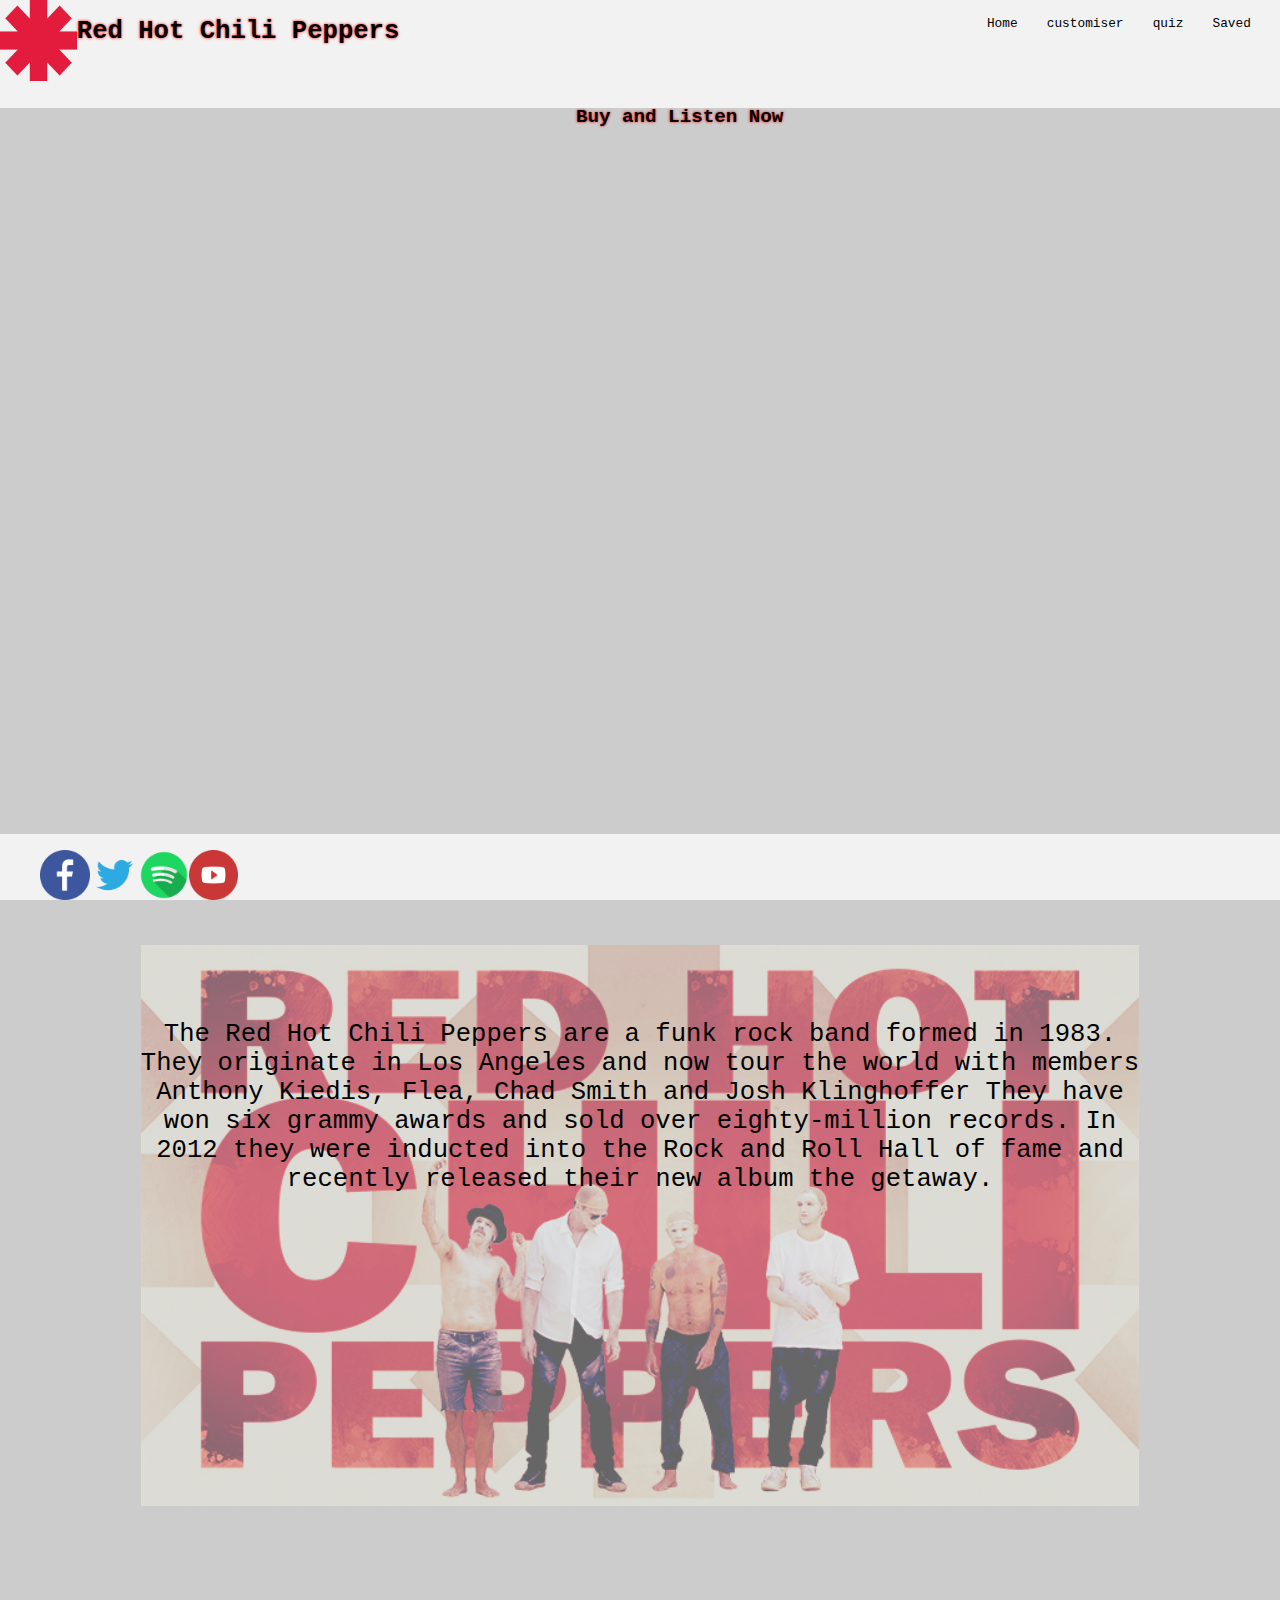
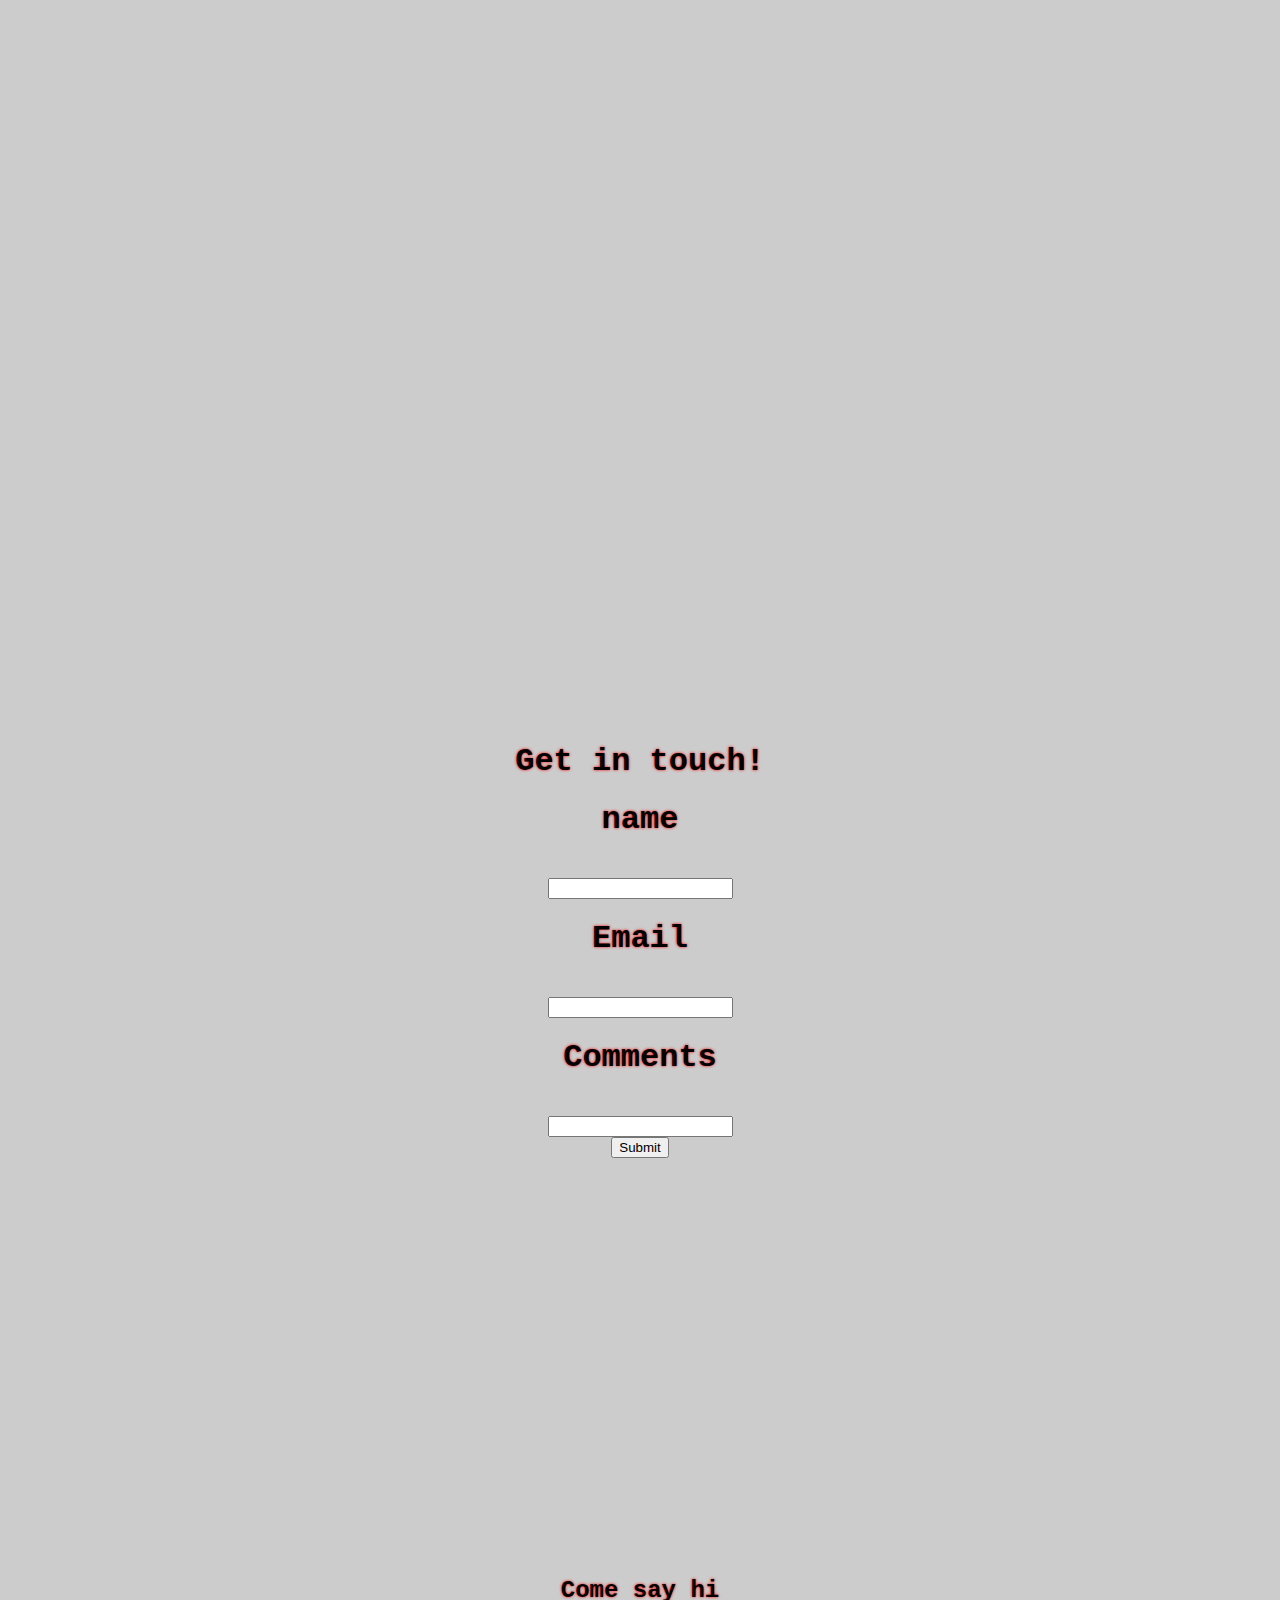
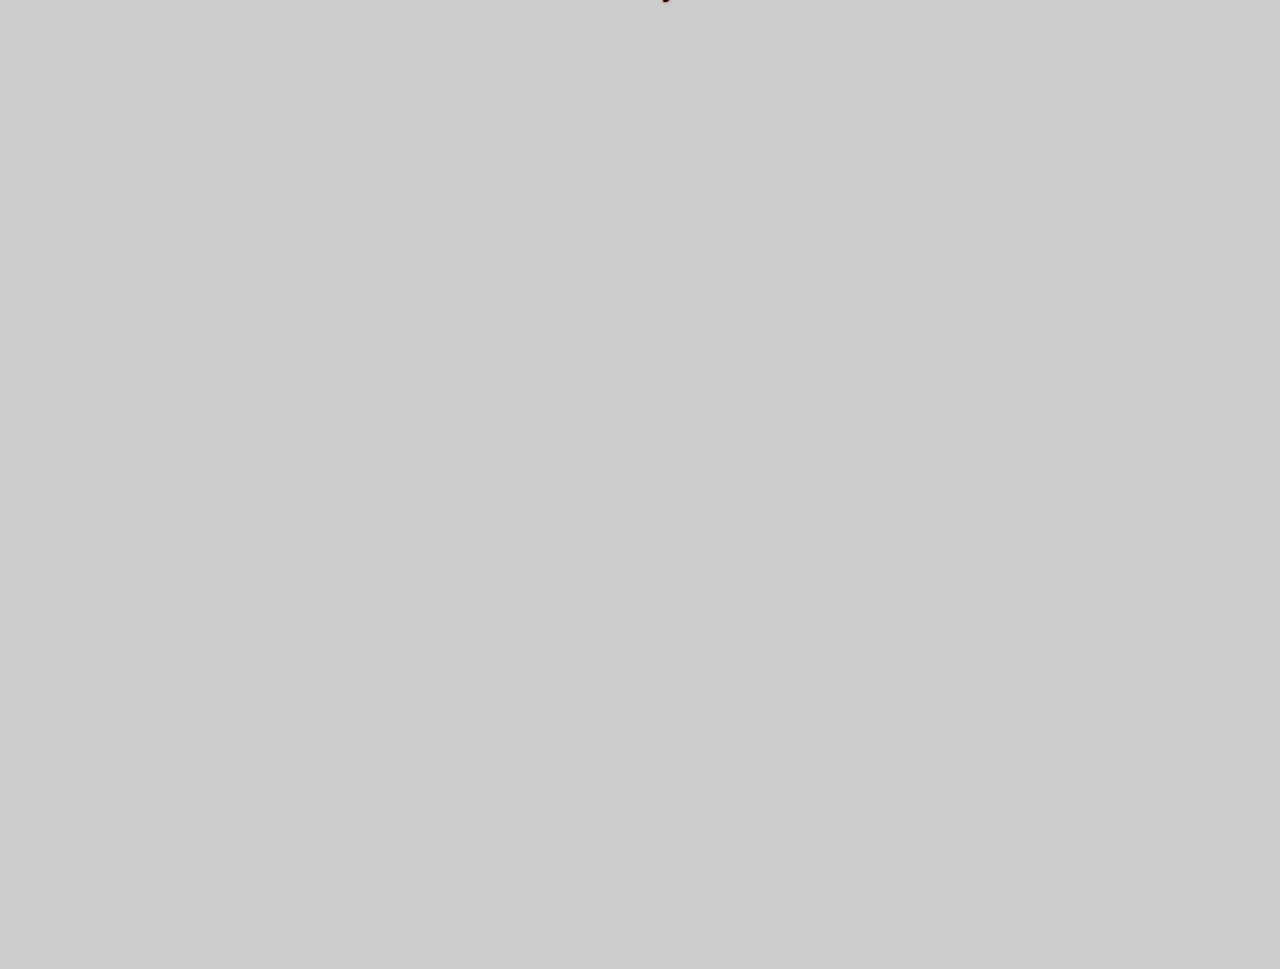
==== index.html @ f1142841 "upload 28" ====
<!doctype html>
<head>
<link rel="stylesheet" href="stylesheet/stylesheet.css">
<meta name="viewport" content="width=device-width, initial-scale=1.0">
<title>Red Hot Chili Peppers</title>
</head>

<body>

<section id = "header">
		<div class = "title">

			<img src = "Assets/RHCP.png" alt = "Image" >
			<h1> <a href = "index.html"> Red Hot Chili Peppers</a></h1>
			
		</div>

		<div class = "nav">
			<ul>
				<li><a href = "savedguitars.html">Saved</a></li>
				<li><a href = "quiz.html">quiz</a></li>
				<li><a href = "customiser.html">customiser</a></li> 			<!-- List linking to different parts of the website-->
				<li><a href = "index.html">Home</a></li>
				  
				
				
			</ul>
		</div>
</section>




<div id = "home">
	<iframe  height="700"
	src="https://www.youtube.com/embed/mmavgM4hYA4?autoplay=0">								
	</iframe>
																				<!--Video plays upon loading the website --> 	
	<a href = "https://www.amazon.co.uk/Getaway-Red-Hot-Chili-Peppers/dp/B01F5MHOJW/ref=sr_1_1?ie=UTF8&qid=1514981990&sr=8-1&keywords=the+getaway+red+hot+chili+peppers"> <img src = "Assets/thegetaway.jpg" alt = "Image"></a> <!--banner with a link to purchase the new album-->
	<h2> Buy and Listen Now </h2>
	

	
</div>





<div class = "container">

	<div class = "content">
		<img src = "Assets/F53FA3D4-BA93-9807-26A16F7D64A8F1E8.jpg" alt = "Image">
		
			<p>The Red Hot Chili Peppers are a funk rock band formed in 1983. 
				They originate in Los Angeles and now tour the world with 						<!--About section for the band -->
				members Anthony Kiedis, Flea, Chad Smith and Josh Klinghoffer 
				They have won six grammy awards and sold over eighty-million records. 
				In 2012 they were inducted into the Rock and Roll Hall of fame and recently
				released their new album the getaway.


			</p>
			
		

	</div>
</div>




<div class = "videos">
	<div class = "right" >
		<iframe  height="400"
		src="https://www.youtube.com/embed/CnCmM0STdCY">				
		</iframe>
		<iframe  height="400"
		src="https://www.youtube.com/embed/qRlgx3RFapo">
		</iframe>
																								<!--multiple videos for the user to view to get an idea of who the band is-->
	</div>

	
	<iframe  height="400"
	src="https://www.youtube.com/embed/uDn7jfzvcv4">
	</iframe>

	<div id = "rightone">
		<iframe  height="400"
		src="https://www.youtube.com/embed/kWjoP3fiRiY">
		</iframe>

	</div>

	<iframe  height="400"
	src="https://www.youtube.com/embed/91Tyk_5Zlxw">
	</iframe>
</div>
	


<div id = "contact">
	<h1> Get in touch!</h1>

	<div id = "form">
		<form>
			<h1> name </h1><br>
			<input type = "text" name ="First Name"><br>			<!--Area for the user to write comments-->
			<h1> Email </h1><br>
			<input type = "text" name ="Email"><br>
			<h1> Comments </h1><br>
			<input type = "text" name ="Comments" style = "width:200%  height:200%"> <br>
			<input type = "submit" value = "Submit">
		</form>

	</div>


	<div id = "map">												<!--map for the user to visit location of the band-->
		<h2>Come say hi</h2> 
		<iframe id = "actualmap" src="https://www.google.com/maps/embed?pb=!1m18!1m12!1m3!1d2388.3207824076676!2d-0.553938884009414!3d53.230025791118415!2m3!1f0!2f0!3f0!3m2!1i1024!2i768!4f13.1!3m3!1m2!1s0x48785b278112d37d%3A0xb9694f2738806c7f!2sUniversity+of+Lincoln+-+Lincoln+Courts+Student+Accommodation!5e0!3m2!1sen!2suk!4v1513180009614" width="600" height="450"  style="border:0" allowfullscreen ></iframe>
	</div>







</div>





<section id = "footer">
	<ul>
		<li> <a href = "https://www.facebook.com/ChiliPeppers/"> <img src = "Assets/facebook.png" alt = "Image"></a> </li>
		<li> <a href = "https://twitter.com/ChiliPeppers"><img src = "Assets/twitter.png" alt = "Image"></</a></li>
		<li> <a href = "https://open.spotify.com/artist/0L8ExT028jH3ddEcZwqJJ5"><img src = "Assets/spotify.png" alt = "Image"></a></li>  <!--footer with links to the bands social media and other links-->
		<li> <a href = "https://www.youtube.com/user/RHCPtv"> <img src = "Assets/youtube.png" alt = "Image"></a></li>
	</ul>
</li>
</section>



























</html>
---- stylesheet/stylesheet.css ----
head{
	margin:0;
}


html, body {

	background:#cccccc;
	font-family: courier;		/*base style for the page*/
	margin:auto;
	height:200%;
	width:100%;
	font-size: 100%;

}

h1
{
	text-shadow: 0 0 3px red;
}

h2
{
	text-shadow: 0 0 3px red;
}

a
{
	color:black;
	text-decoration:none;
}

.container{
	width: 78%;
	margin:0 auto;
	position:relative;
}

.container img
{
	width:100%;
}

.content img{
	padding-top: 8%;
	position:center;
	opacity: 0.5;
}

.content p {
	
    text-align: center;
    font-size:2vw;
    top:20%;
	position:absolute;
	left:0%;
	right:0%;

    



}


.videos iframe
{
	width:50%;
}












#footer{
	background:#f2f2f2;
	width:100%;
	position:fixed;
	bottom:0px;

	
}


#footer img {
	bottom:0;
	float:left;
	width:4%;


}

#footer li
{
	display:inline;
	list-style: none;
}




#header
{
	background:#f2f2f2;
	position:fixed;
	z-index: 1;
	width:100%;
	top:0px;
	left:0px;
	height:9%;

}

.title
{
	float:left;
	margin:0;
	font-size:1vw;
	}

.nav{
	float:right;
	width:60%;
}

.nav li
{
	display:inline;
	margin-right: 4%;
	float:right;
	font-size:2vw;

}

.title h1{
	float:left;
}
.title img{
	float:left;
	width:6vw;
	height:9vh;
}

#home iframe{
	width:100%;
	padding-top:12.5%;
	border:0;
}

#home img{
	position:absolute;
	top:9%;
	width:100%;
}

#home h2{
	top:10%;
	left:45%;
	position:absolute;
	font-size:1.5vw;
}





.videos iframe{
	border:0;
}

.videos .right iframe{
	float:right;
	border:0;
	margin:0;
	padding:0;
	width:25%;
}

.videos #rightone iframe{
	float:right;
	border:0;
	margin:0;
	padding:0;
	width:50%;
}

#contact h1{
	text-align: center;
}

#actualmap
{
	
}

#map{
	
	padding-bottom:12%;
	text-align:center;
	
}

#map h2{
	text-align:center;
}

form{
	text-align: center;
	}


@media screen and (max-width: 1470px)
{												/*the map is resized and repositioned for smaller devices*/
	#map
	{
		padding-top:400px;
		padding-bottom:50%

	}
	#actualmap
	{
		
		width:450px;
		 height:300px;

	}



}

@media screen and (max-width: 750px)			
{												/*the map is resized and repositioned for smaller devices. Footer icons are also enlarged for smaller devices*/
	#map
	{
		padding-bottom:90%
	}
	#actualmap
	{
		
		width:280px;
		 height:180px;

	}
	#footer img
	{
		width:16%;
	}



}

@media screen and  (min-width: 1000px)			
{												/*header is resized and repositioned for larger devices*/
	
	.nav li
	{
		display:inline;
		margin-right: 4%;
		float:right;
		font-size:1vw;


	}

	#header
	{
		height:12%;
	}

	#home img{
	position:absolute;
	top:12%;
}
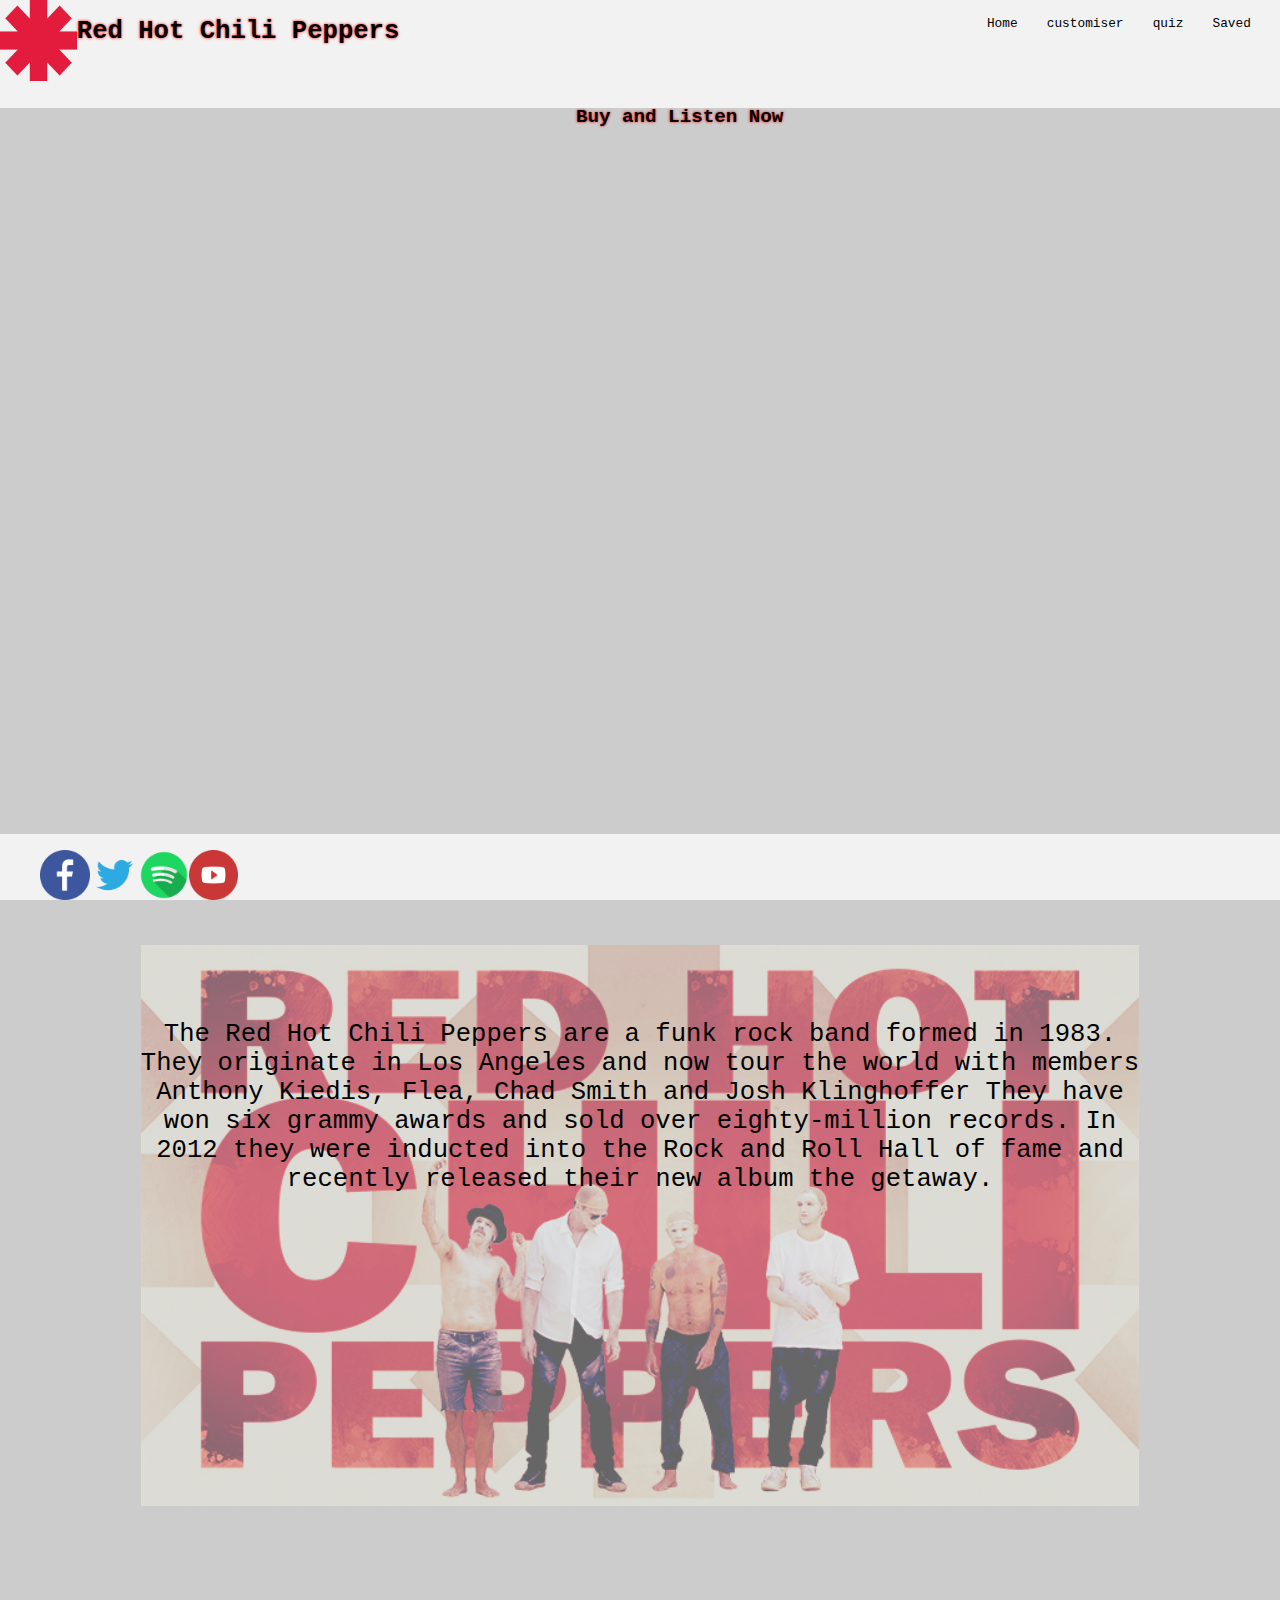
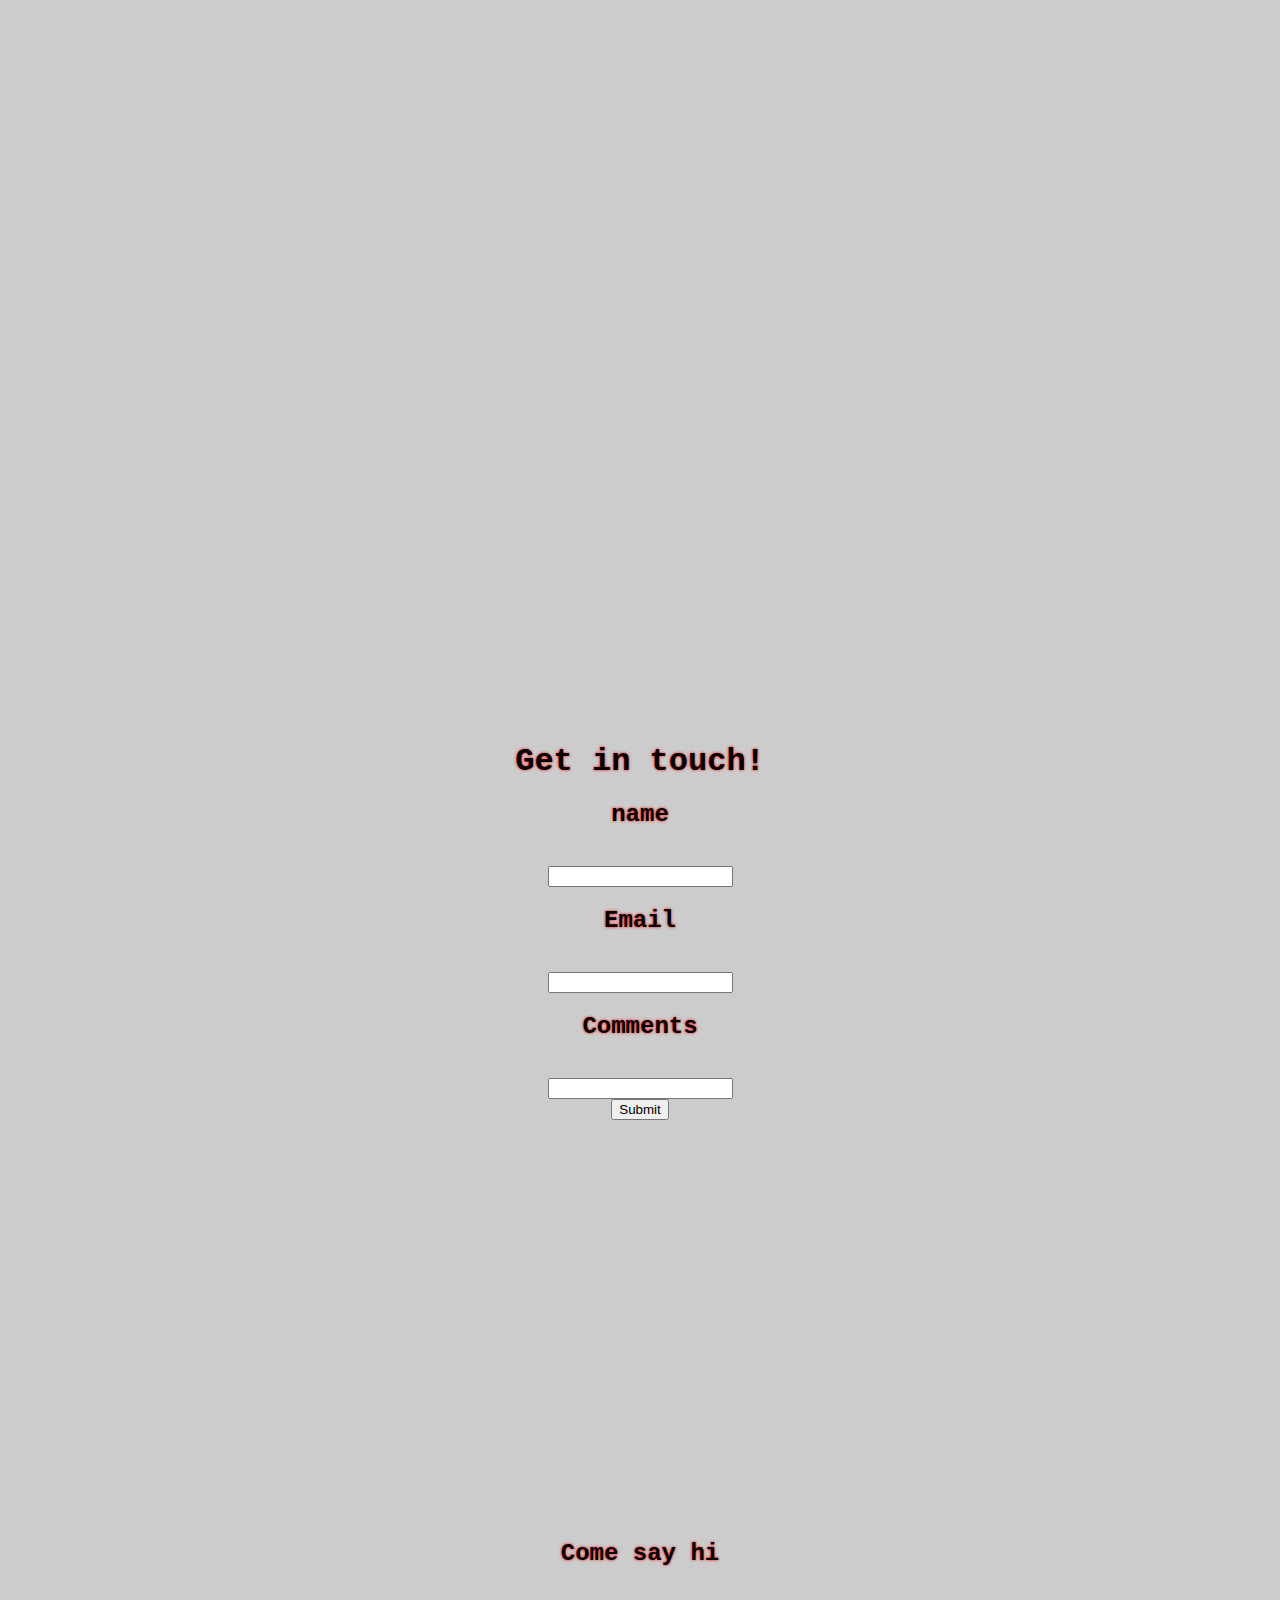
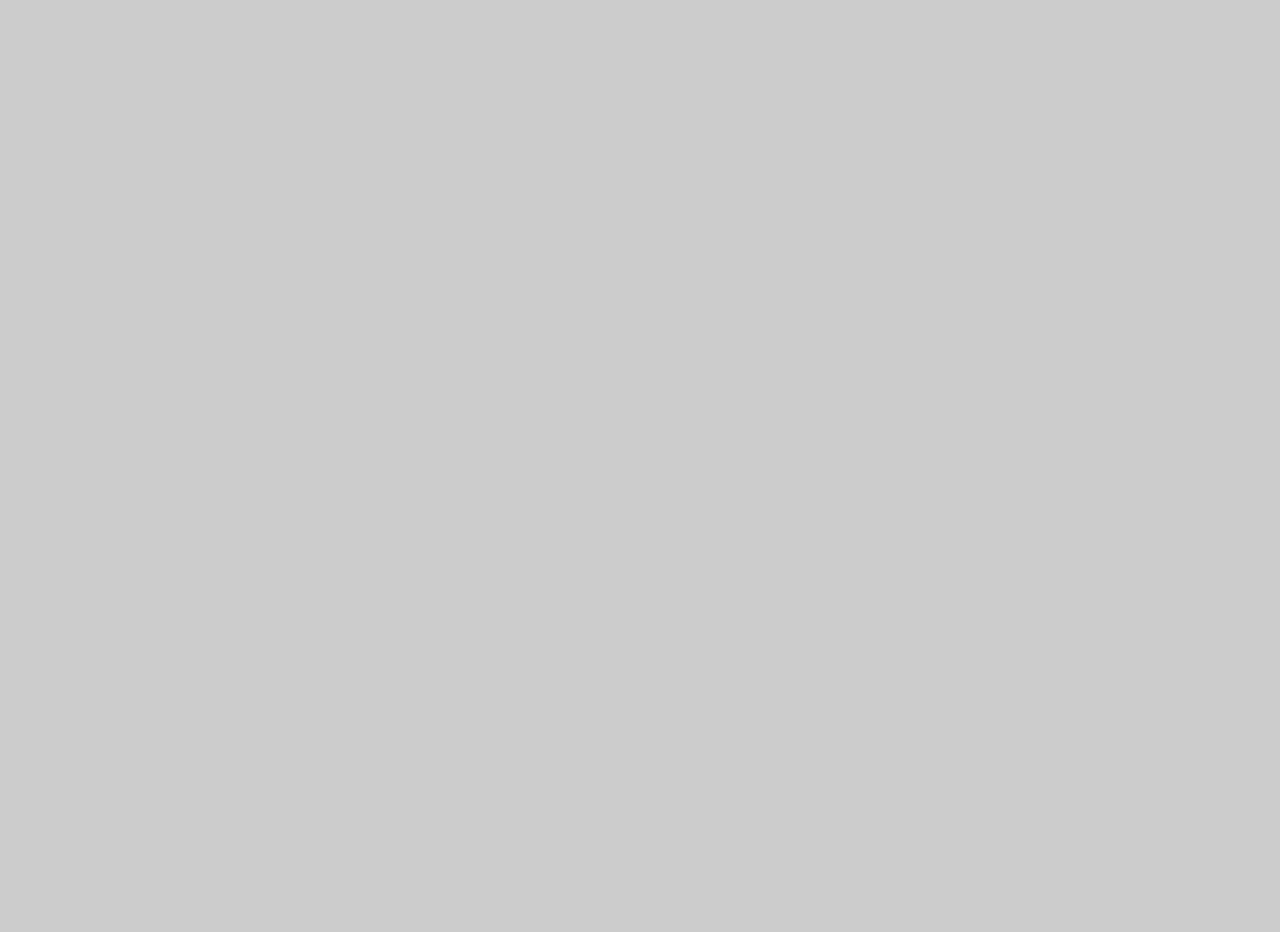
==== commit 1e56f698: "upload 30" ====
--- a/index.html
+++ b/index.html
@@ -105,11 +105,11 @@
 
 	<div id = "form">
 		<form>
-			<h1> name </h1><br>
+			<h2> name </h2><br>
 			<input type = "text" name ="First Name"><br>			<!--Area for the user to write comments-->
-			<h1> Email </h1><br>
+			<h2> Email </h2><br>
 			<input type = "text" name ="Email"><br>
-			<h1> Comments </h1><br>
+			<h2> Comments </h2><br>
 			<input type = "text" name ="Comments" style = "width:200%  height:200%"> <br>
 			<input type = "submit" value = "Submit">
 		</form>
@@ -136,12 +136,11 @@
 
 <section id = "footer">
 	<ul>
-		<li> <a href = "https://www.facebook.com/ChiliPeppers/"> <img src = "Assets/facebook.png" alt = "Image"></a> </li>
-		<li> <a href = "https://twitter.com/ChiliPeppers"><img src = "Assets/twitter.png" alt = "Image"></</a></li>
-		<li> <a href = "https://open.spotify.com/artist/0L8ExT028jH3ddEcZwqJJ5"><img src = "Assets/spotify.png" alt = "Image"></a></li>  <!--footer with links to the bands social media and other links-->
-		<li> <a href = "https://www.youtube.com/user/RHCPtv"> <img src = "Assets/youtube.png" alt = "Image"></a></li>
+		<li> <a href = "https://www.facebook.com/ChiliPeppers/"> <img src = "Assets/facebook.png" alt = "Image"> </a> </li>
+		<li> <a href = "https://twitter.com/ChiliPeppers"><img src = "Assets/twitter.png" alt = "Image"> </a></li>
+		<li> <a href = "https://open.spotify.com/artist/0L8ExT028jH3ddEcZwqJJ5"><img src = "Assets/spotify.png" alt = "Image"> </a></li>  <!--footer with links to the bands social media and other links-->
+		<li> <a href = "https://www.youtube.com/user/RHCPtv"> <img src = "Assets/youtube.png" alt = "Image"> </a></li>
 	</ul>
-</li>
 </section>
 
 
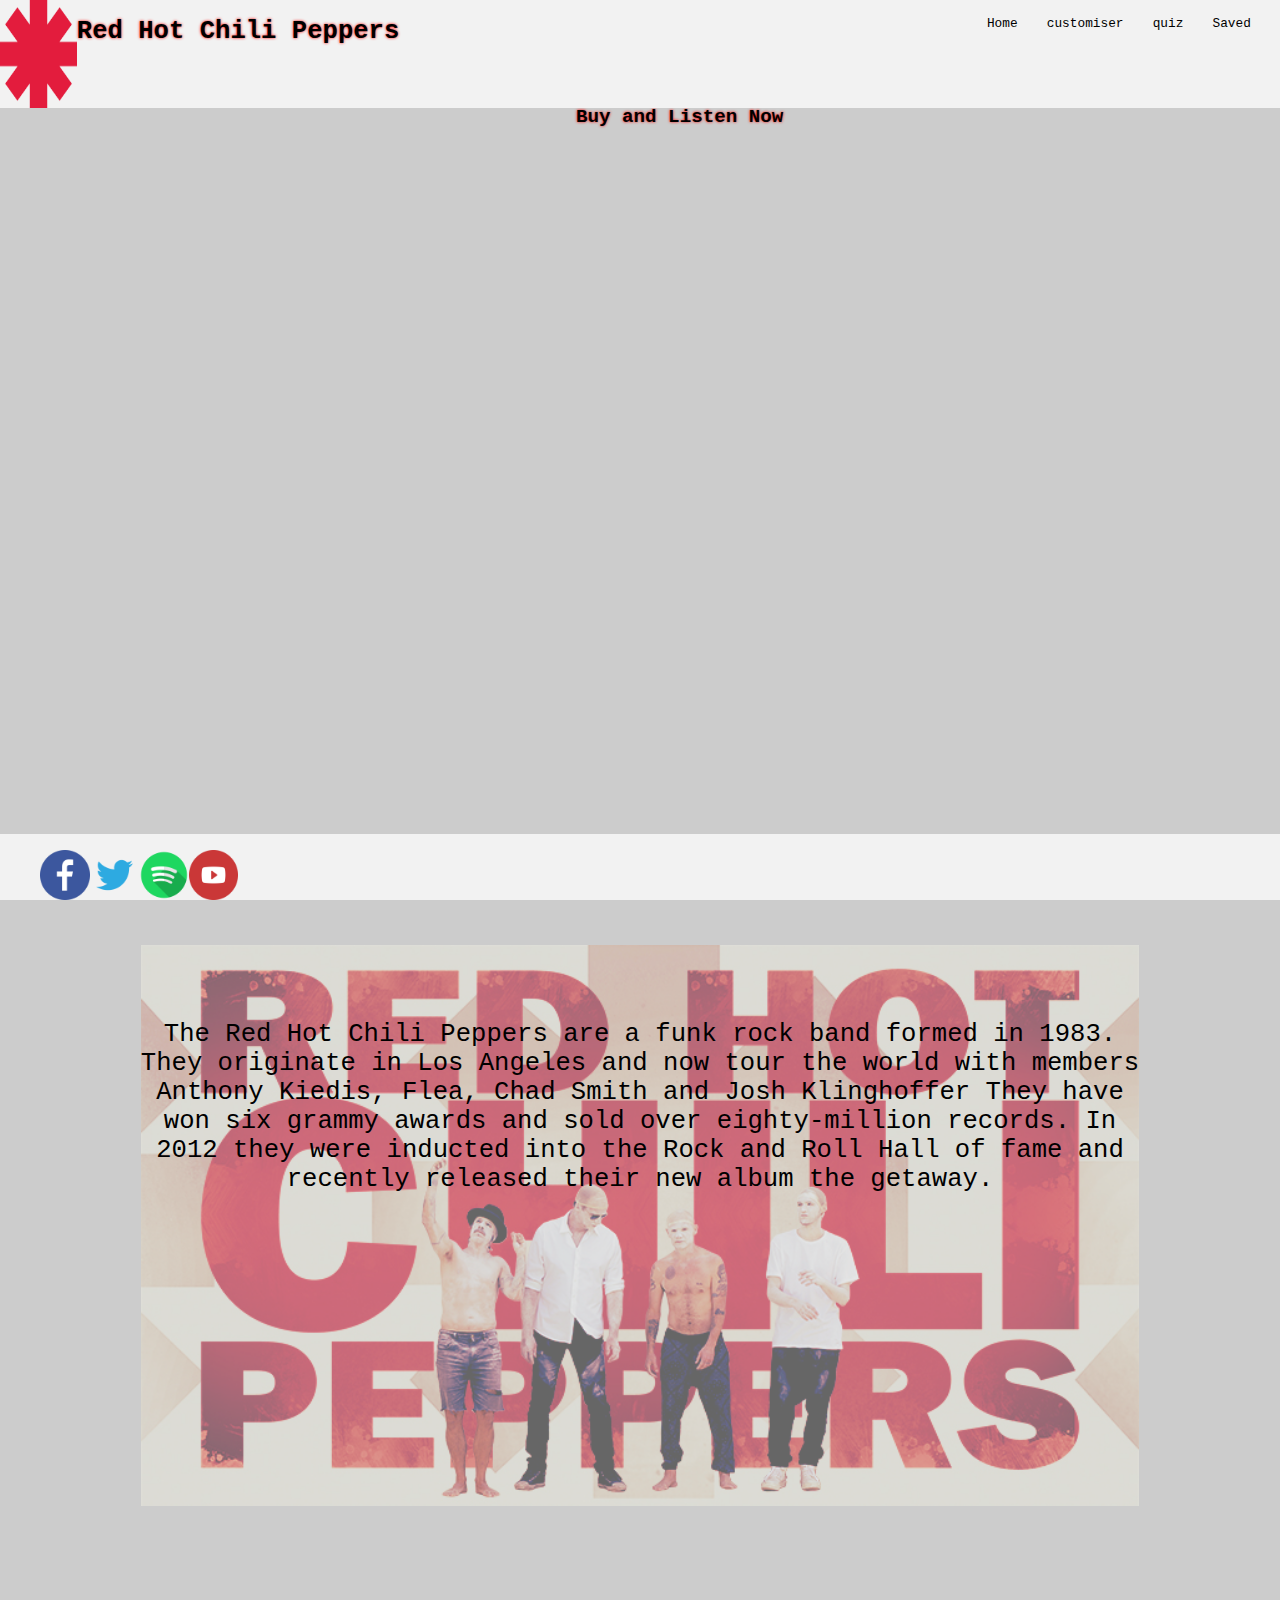
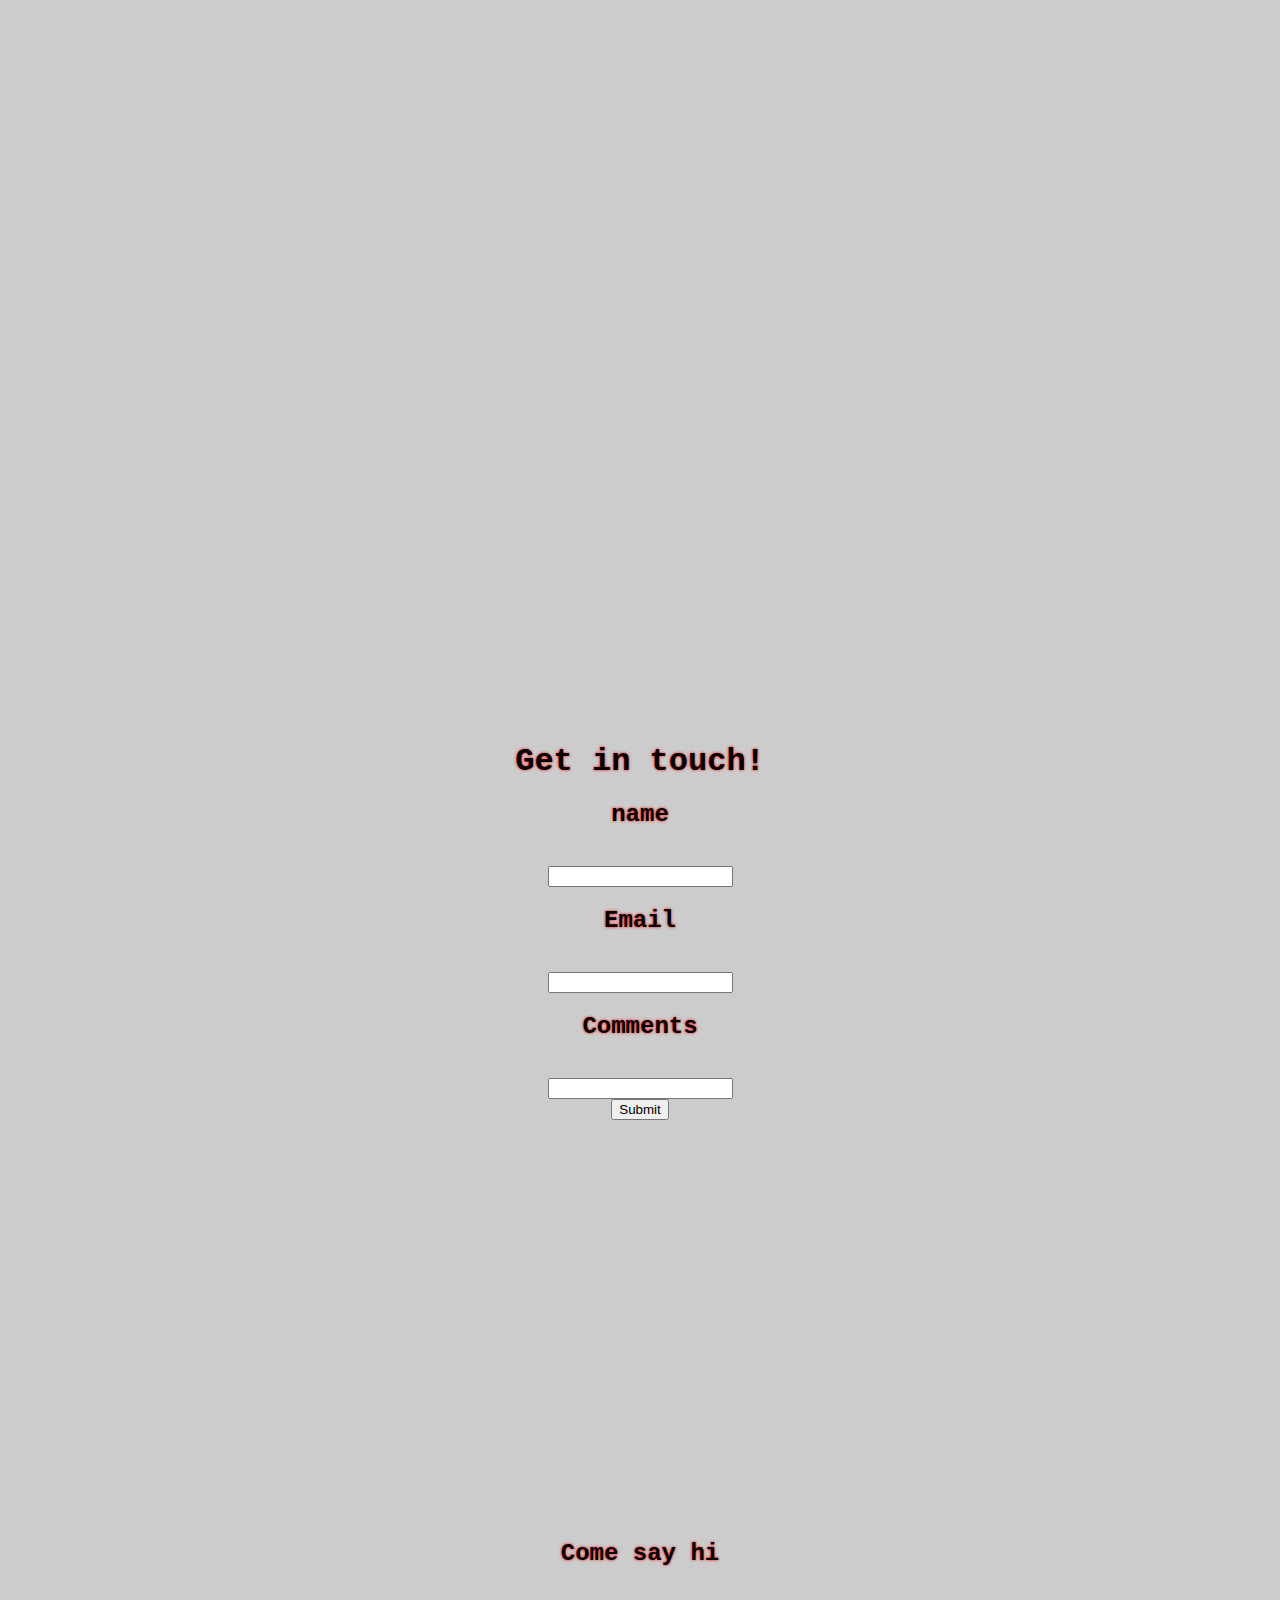
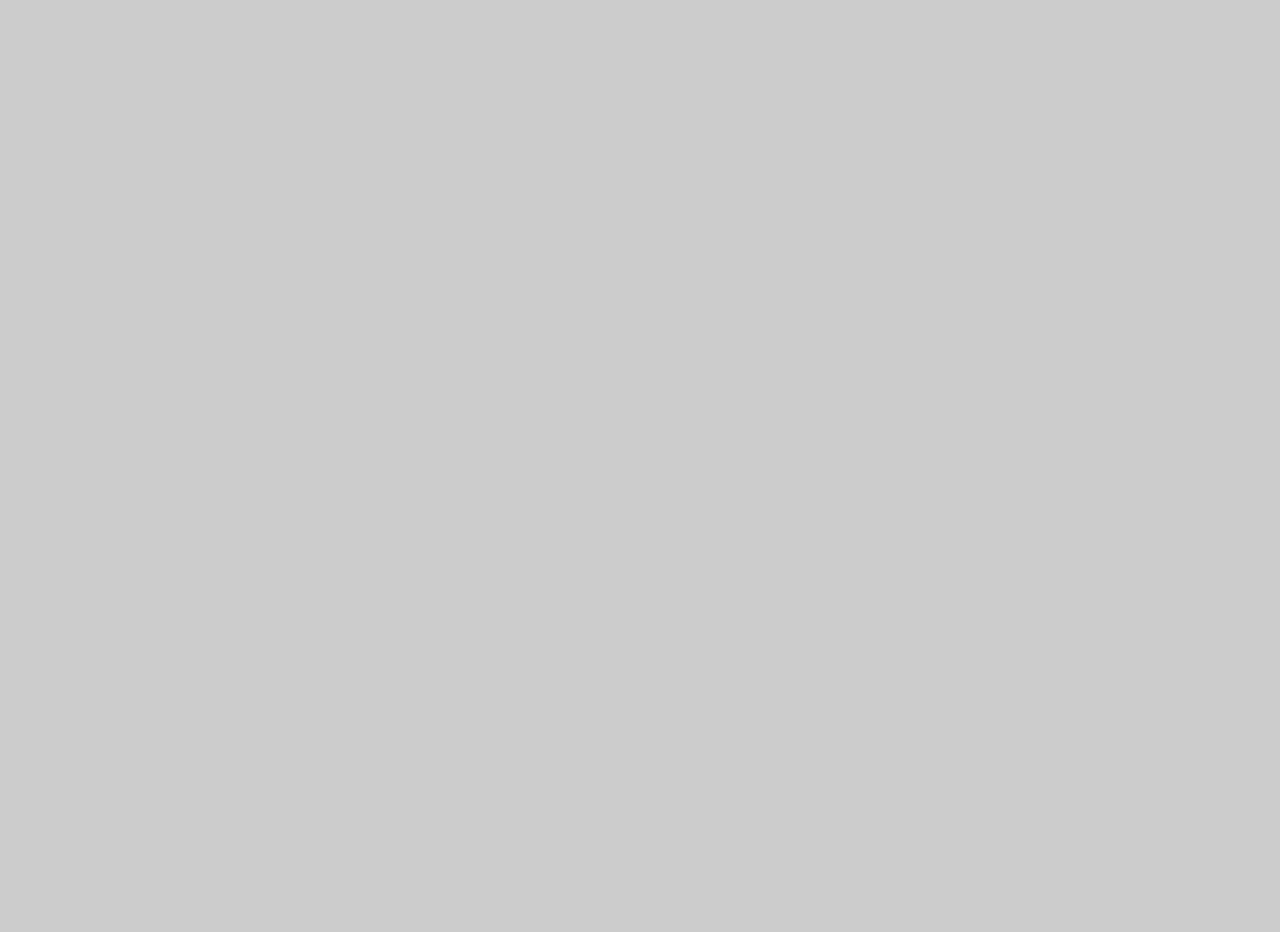
==== commit 4d6ed7f8: "upload 43" ====
--- a/index.html
+++ b/index.html
@@ -10,7 +10,7 @@
 <section id = "header">
 		<div class = "title">
 
-			<img src = "Assets/RHCP.png" alt = "Image" >
+			<img src = "Assets/RHCP.png" alt = "Band Logo" >
 			<h1> <a href = "index.html"> Red Hot Chili Peppers</a></h1>
 			
 		</div>
@@ -50,7 +50,7 @@
 <div class = "container">
 
 	<div class = "content">
-		<img src = "Assets/F53FA3D4-BA93-9807-26A16F7D64A8F1E8.jpg" alt = "Image">
+		<img src = "Assets/F53FA3D4-BA93-9807-26A16F7D64A8F1E8.jpg" alt = "Background Image of the band">
 		
 			<p>The Red Hot Chili Peppers are a funk rock band formed in 1983. 
 				They originate in Los Angeles and now tour the world with 						<!--About section for the band -->
@@ -136,10 +136,10 @@
 
 <section id = "footer">
 	<ul>
-		<li> <a href = "https://www.facebook.com/ChiliPeppers/"> <img src = "Assets/facebook.png" alt = "Image"> </a> </li>
-		<li> <a href = "https://twitter.com/ChiliPeppers"><img src = "Assets/twitter.png" alt = "Image"> </a></li>
-		<li> <a href = "https://open.spotify.com/artist/0L8ExT028jH3ddEcZwqJJ5"><img src = "Assets/spotify.png" alt = "Image"> </a></li>  <!--footer with links to the bands social media and other links-->
-		<li> <a href = "https://www.youtube.com/user/RHCPtv"> <img src = "Assets/youtube.png" alt = "Image"> </a></li>
+		<li> <a href = "https://www.facebook.com/ChiliPeppers/"> <img src = "Assets/facebook.png" alt = "Facebook Logo"> </a> </li>
+		<li> <a href = "https://twitter.com/ChiliPeppers"><img src = "Assets/twitter.png" alt = "Twitter logo"> </a></li>
+		<li> <a href = "https://open.spotify.com/artist/0L8ExT028jH3ddEcZwqJJ5"><img src = "Assets/spotify.png" alt = "Spotify logo"> </a></li>  <!--footer with links to the bands social media and other links-->
+		<li> <a href = "https://www.youtube.com/user/RHCPtv"> <img src = "Assets/youtube.png" alt = "Youtube logo"> </a></li>
 	</ul>
 </section>
 
--- a/stylesheet/stylesheet.css
+++ b/stylesheet/stylesheet.css
@@ -108,7 +108,7 @@
 
 #header
 {
-	background:#f2f2f2;
+	background:#f2f2f2;				/*header is fixed to the top of the screen*/
 	position:fixed;
 	z-index: 1;
 	width:100%;
@@ -133,7 +133,7 @@
 .nav li
 {
 	display:inline;
-	margin-right: 4%;
+	margin-right: 4%;			
 	float:right;
 	font-size:2vw;
 
@@ -257,10 +257,9 @@
 
 
 }
-
-@media screen and  (min-width: 1000px)			
-{												/*header is resized and repositioned for larger devices*/
-	
+@media screen and  (min-width: 1000px)
+{
+												/*header is repositioned and resized for larger devices*/
 	.nav li
 	{
 		display:inline;
@@ -271,6 +270,11 @@
 
 	}
 
+	.title img
+	{
+		height:12vh;
+	}
+
 	#header
 	{
 		height:12%;
@@ -292,3 +296,4 @@
 
 
 
+
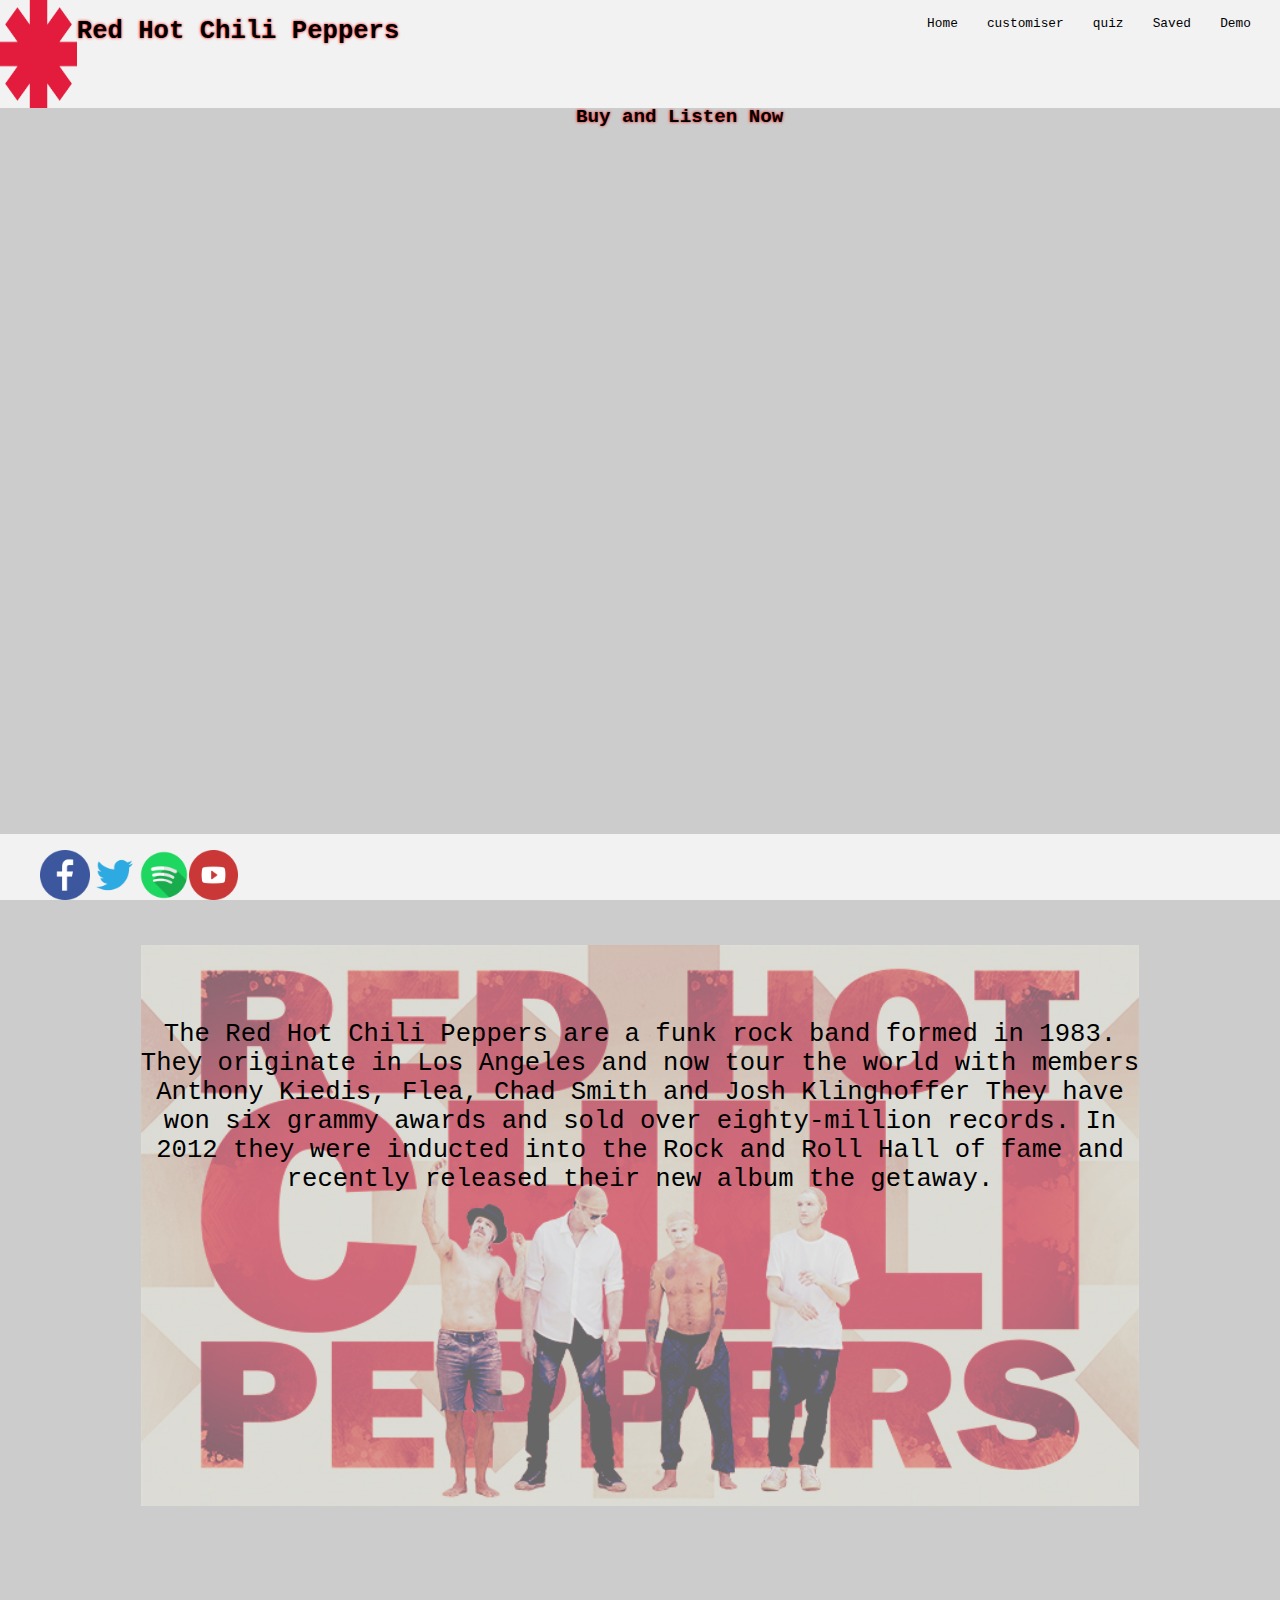
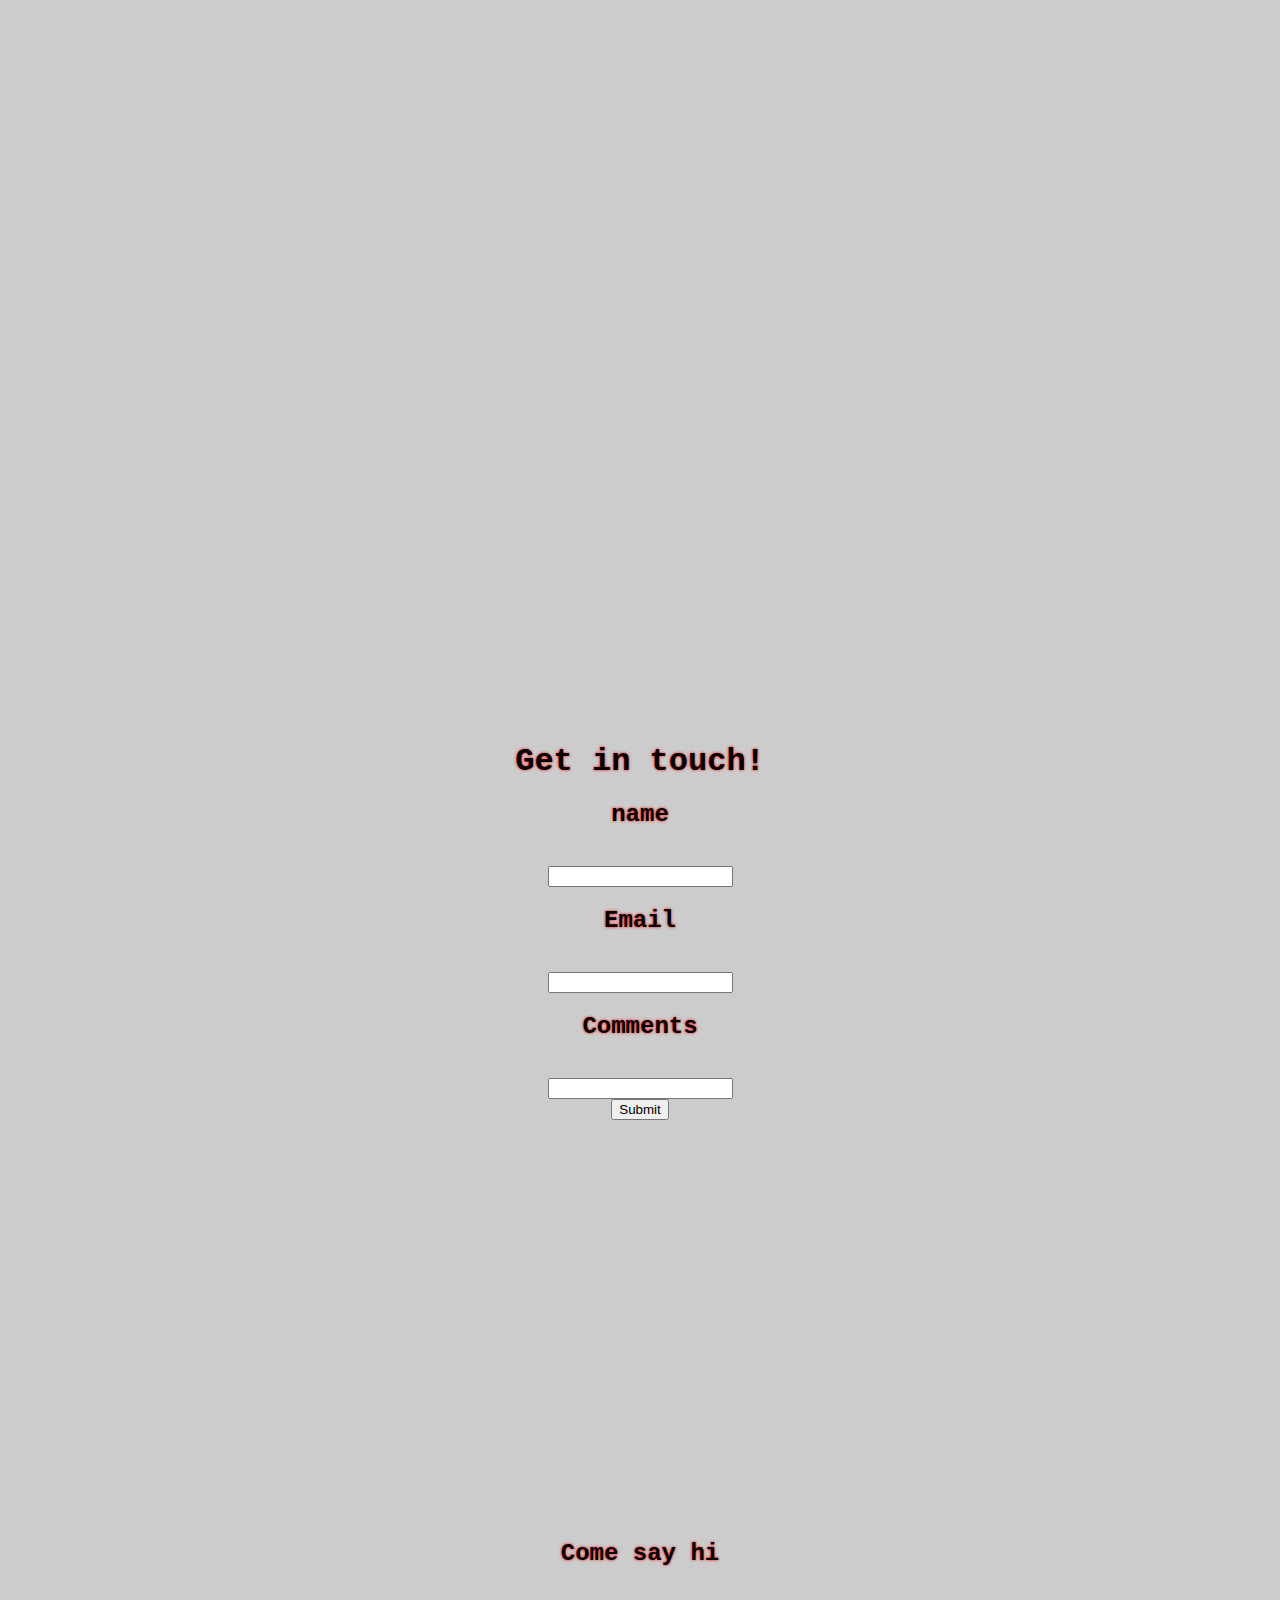
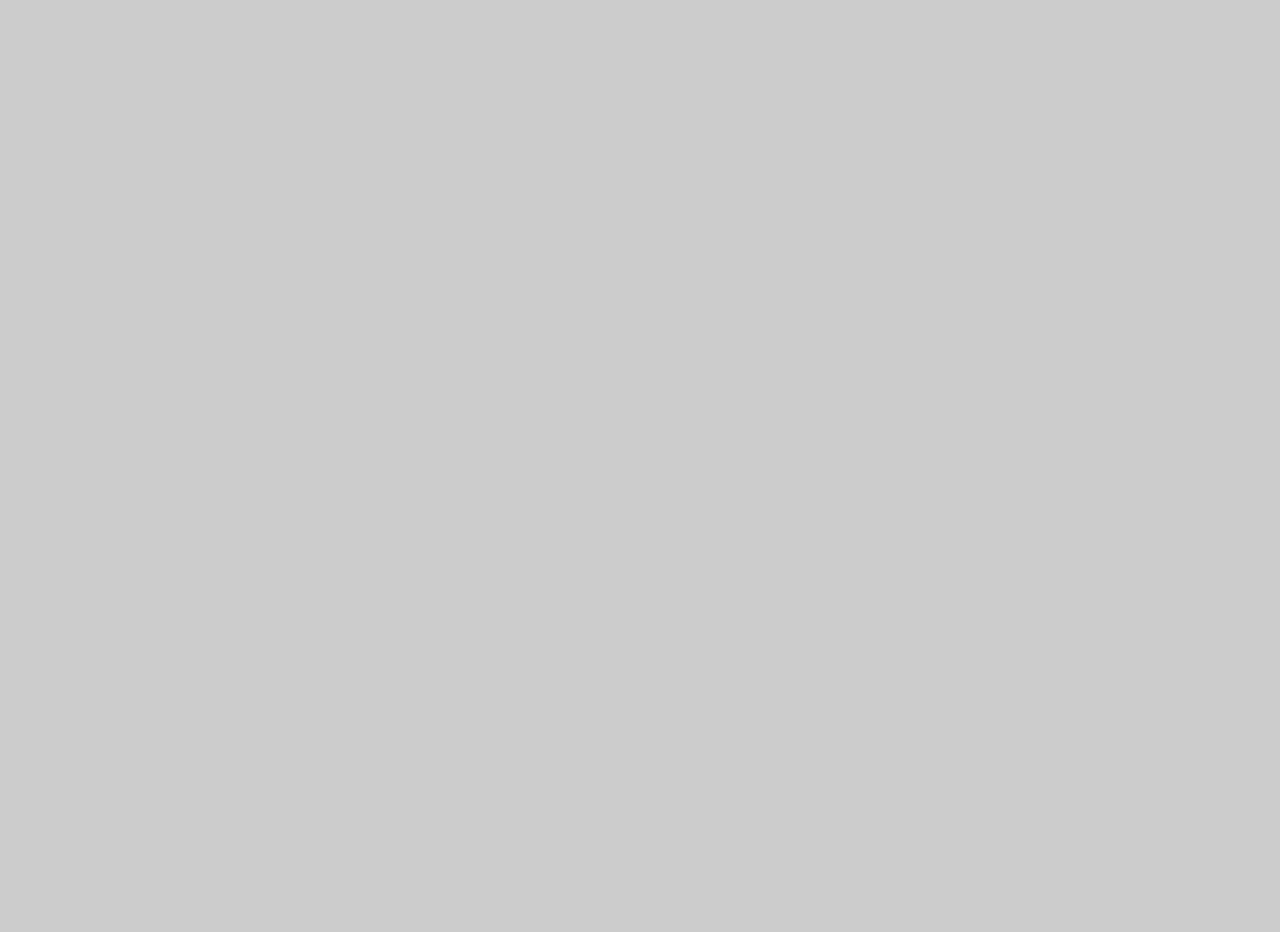
==== commit 9bfb7eb4: "upload 36" ====
--- a/index.html
+++ b/index.html
@@ -17,10 +17,12 @@
 
 		<div class = "nav">
 			<ul>
+				<li><a href = "demo.html">Demo</a></li>
 				<li><a href = "savedguitars.html">Saved</a></li>
 				<li><a href = "quiz.html">quiz</a></li>
 				<li><a href = "customiser.html">customiser</a></li> 			<!-- List linking to different parts of the website-->
 				<li><a href = "index.html">Home</a></li>
+
 				  
 				
 				
@@ -33,7 +35,7 @@
 
 <div id = "home">
 	<iframe  height="700"
-	src="https://www.youtube.com/embed/mmavgM4hYA4?autoplay=0">								
+	src="https://www.youtube.com/embed/mmavgM4hYA4?autoplay=1">								
 	</iframe>
 																				<!--Video plays upon loading the website --> 	
 	<a href = "https://www.amazon.co.uk/Getaway-Red-Hot-Chili-Peppers/dp/B01F5MHOJW/ref=sr_1_1?ie=UTF8&qid=1514981990&sr=8-1&keywords=the+getaway+red+hot+chili+peppers"> <img src = "Assets/thegetaway.jpg" alt = "Image"></a> <!--banner with a link to purchase the new album-->
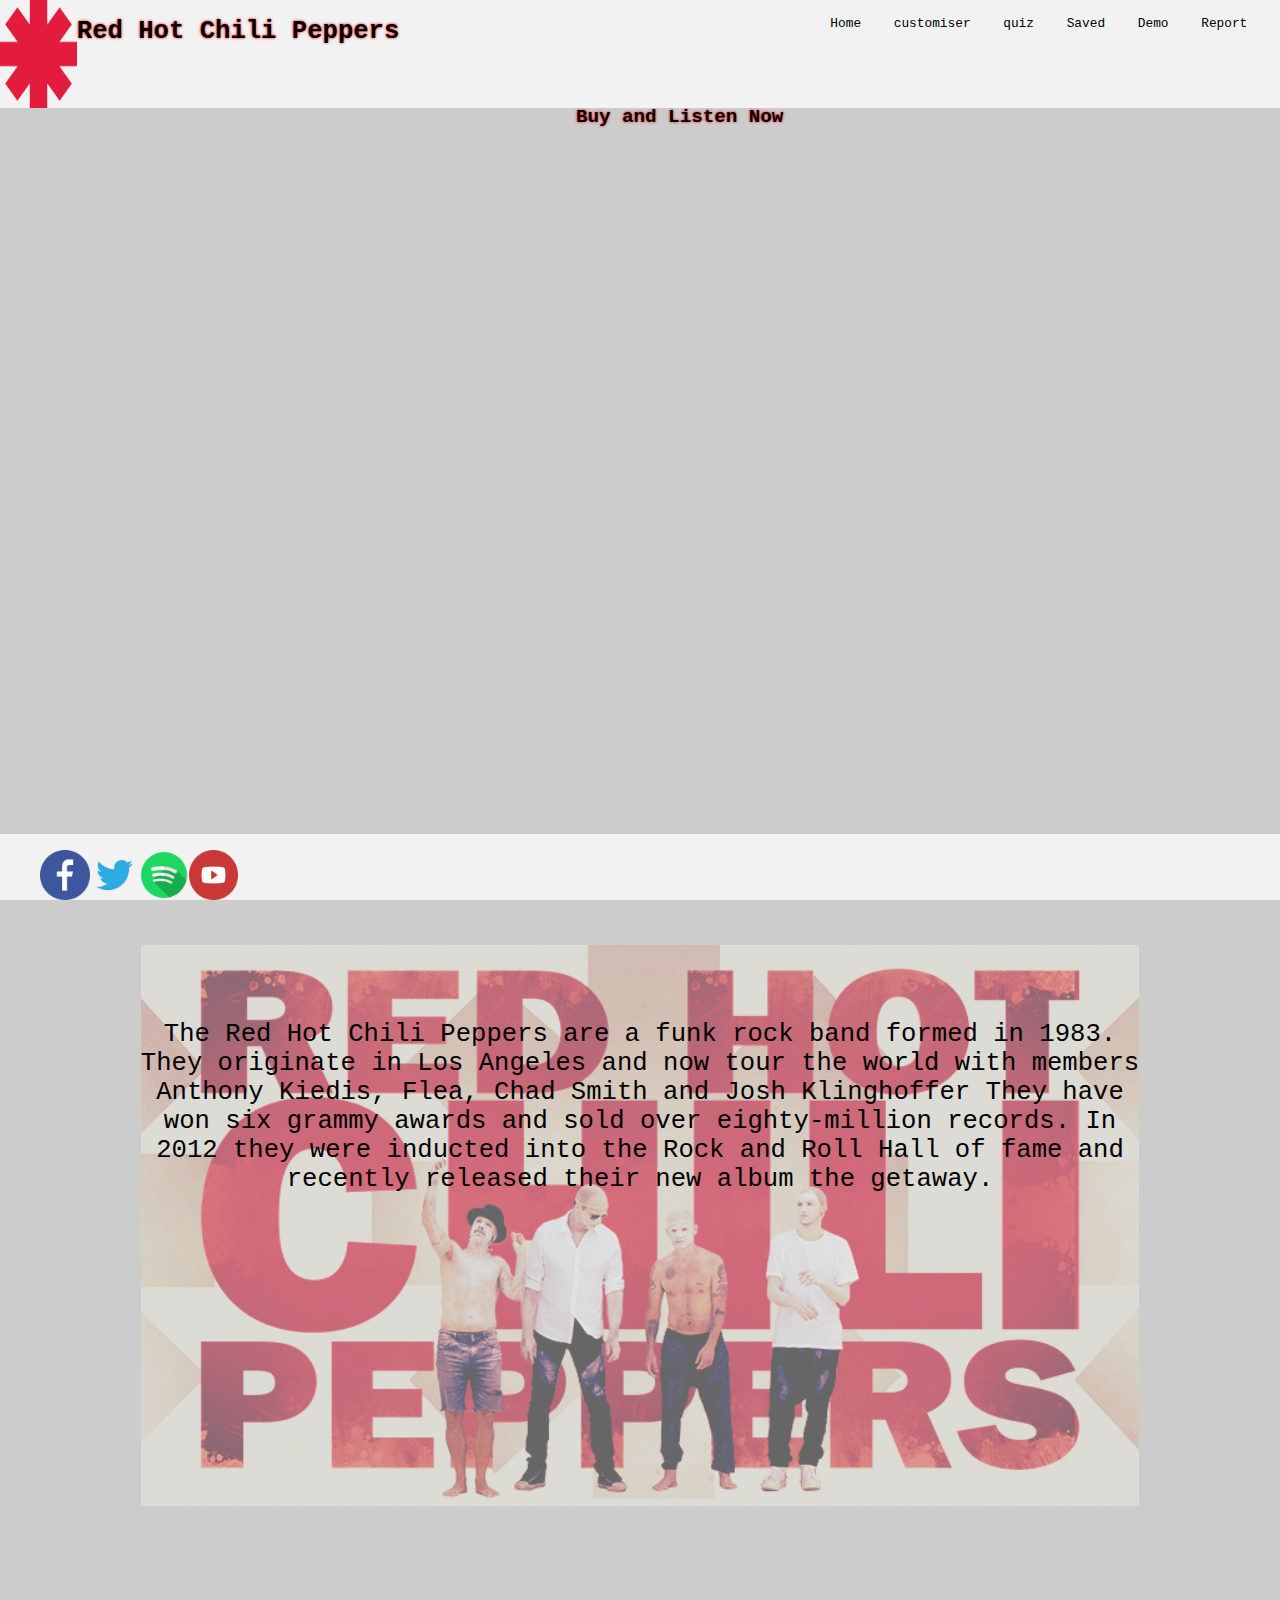
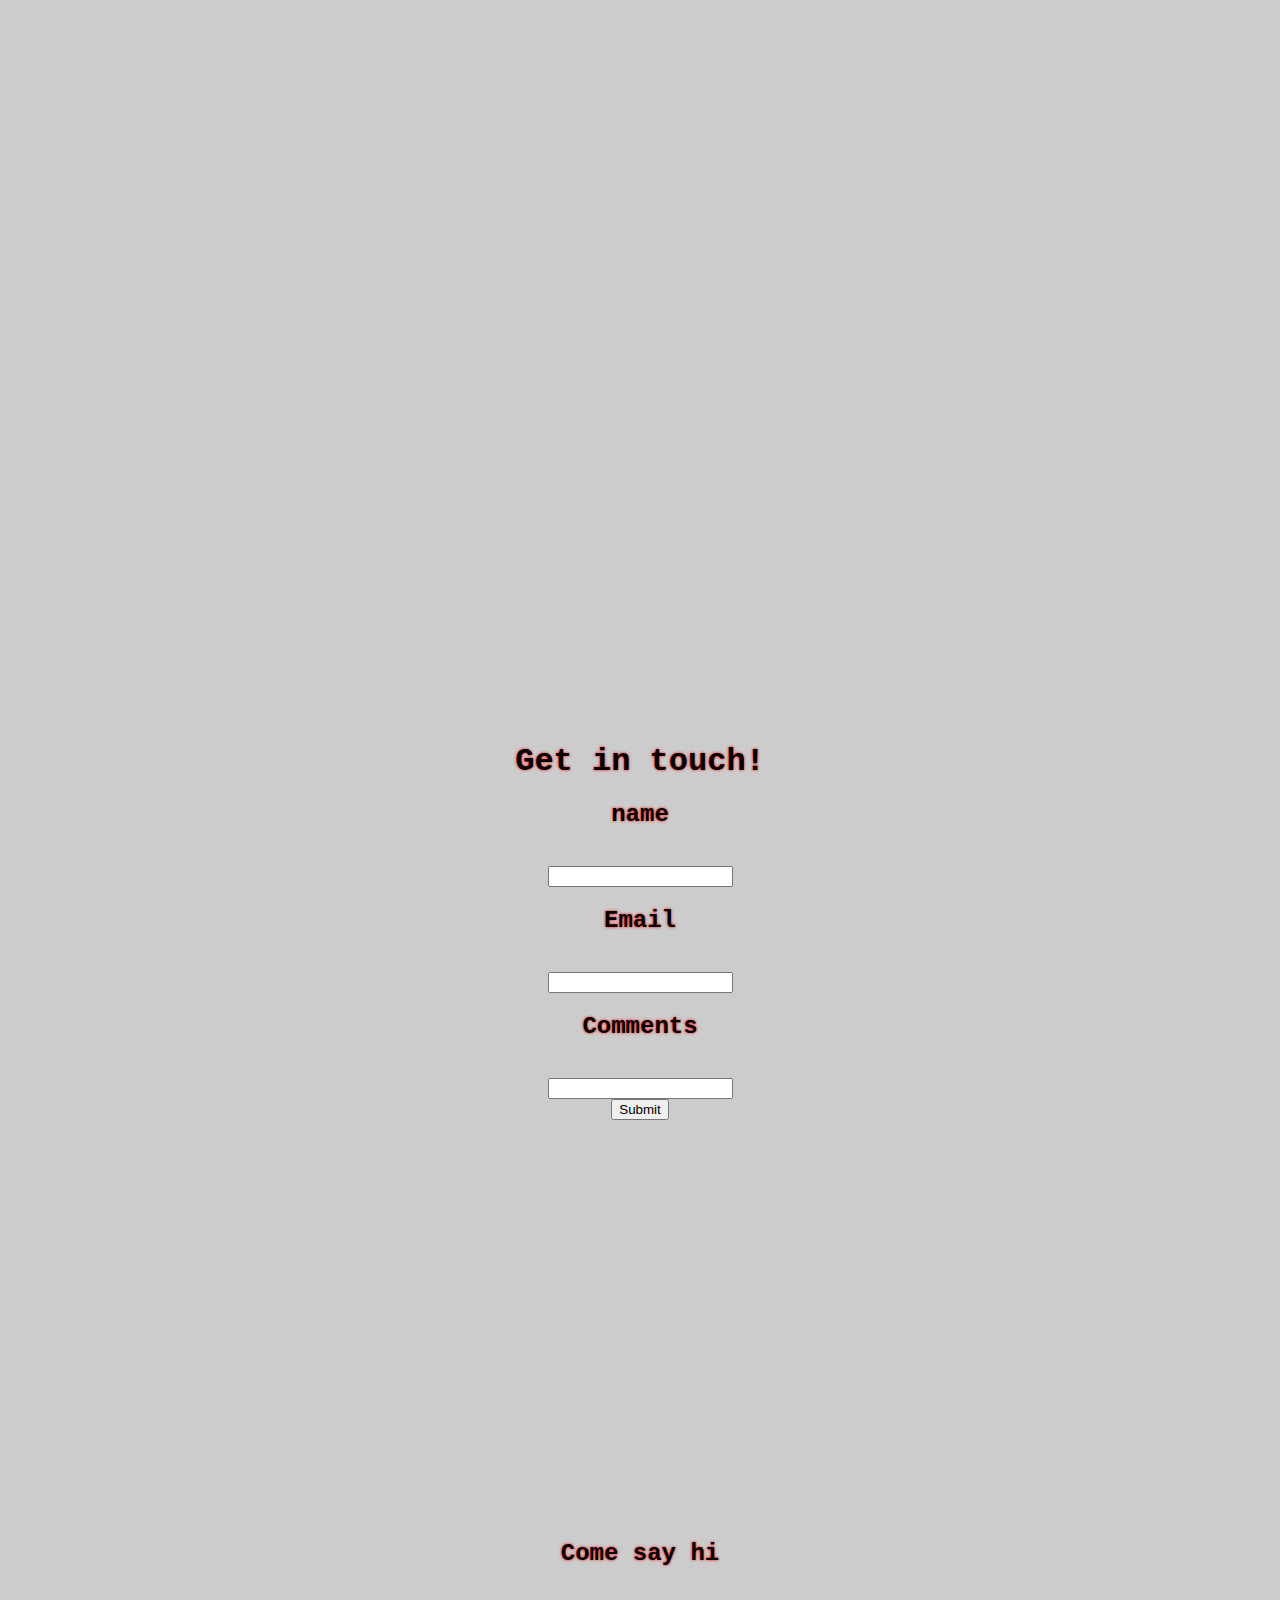
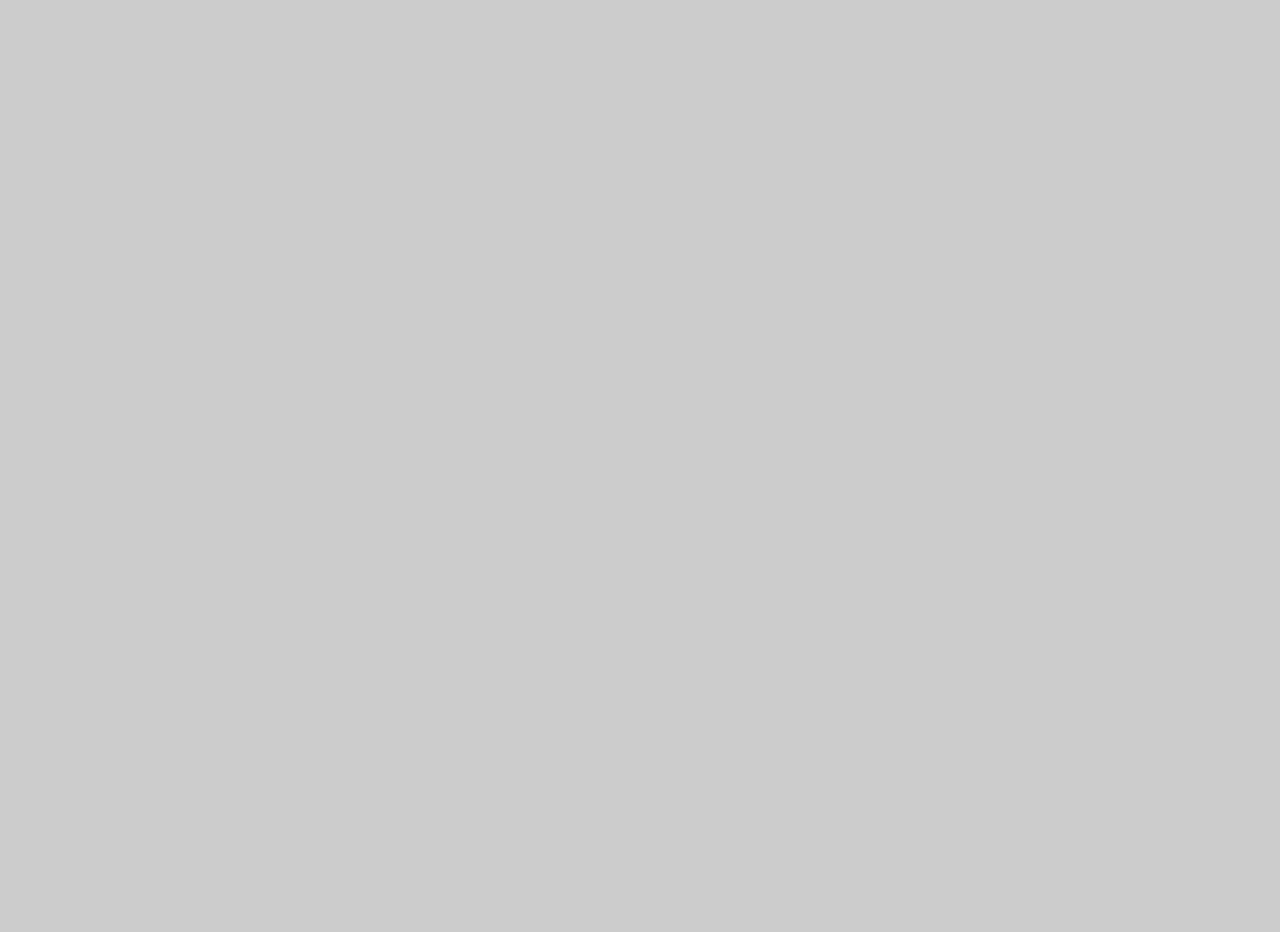
==== commit 4cddd875: "Final Final upload" ====
--- a/index.html
+++ b/index.html
@@ -17,6 +17,7 @@
 
 		<div class = "nav">
 			<ul>
+				<li><a href = "report.html">Report</a></li>
 				<li><a href = "demo.html">Demo</a></li>
 				<li><a href = "savedguitars.html">Saved</a></li>
 				<li><a href = "quiz.html">quiz</a></li>
--- a/stylesheet/stylesheet.css
+++ b/stylesheet/stylesheet.css
@@ -127,7 +127,7 @@
 
 .nav{
 	float:right;
-	width:60%;
+	width:67%;
 }
 
 .nav li
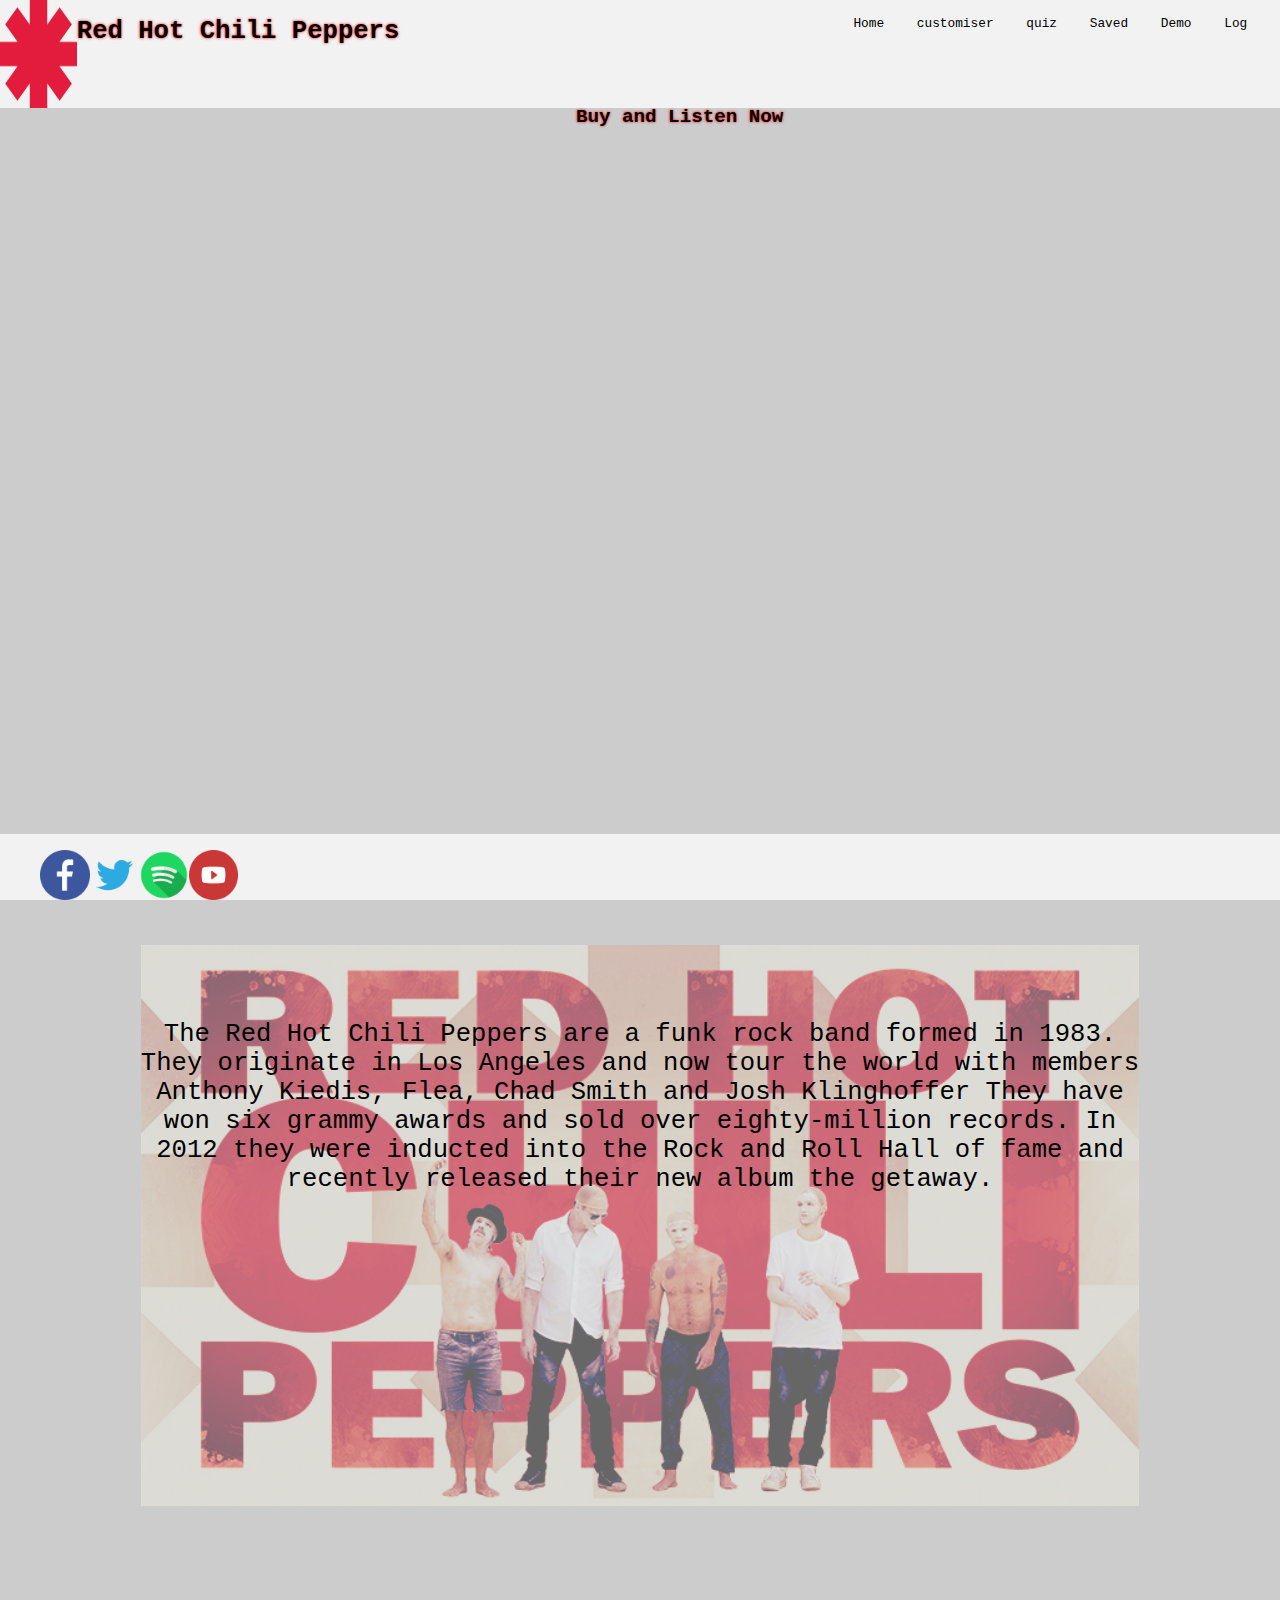
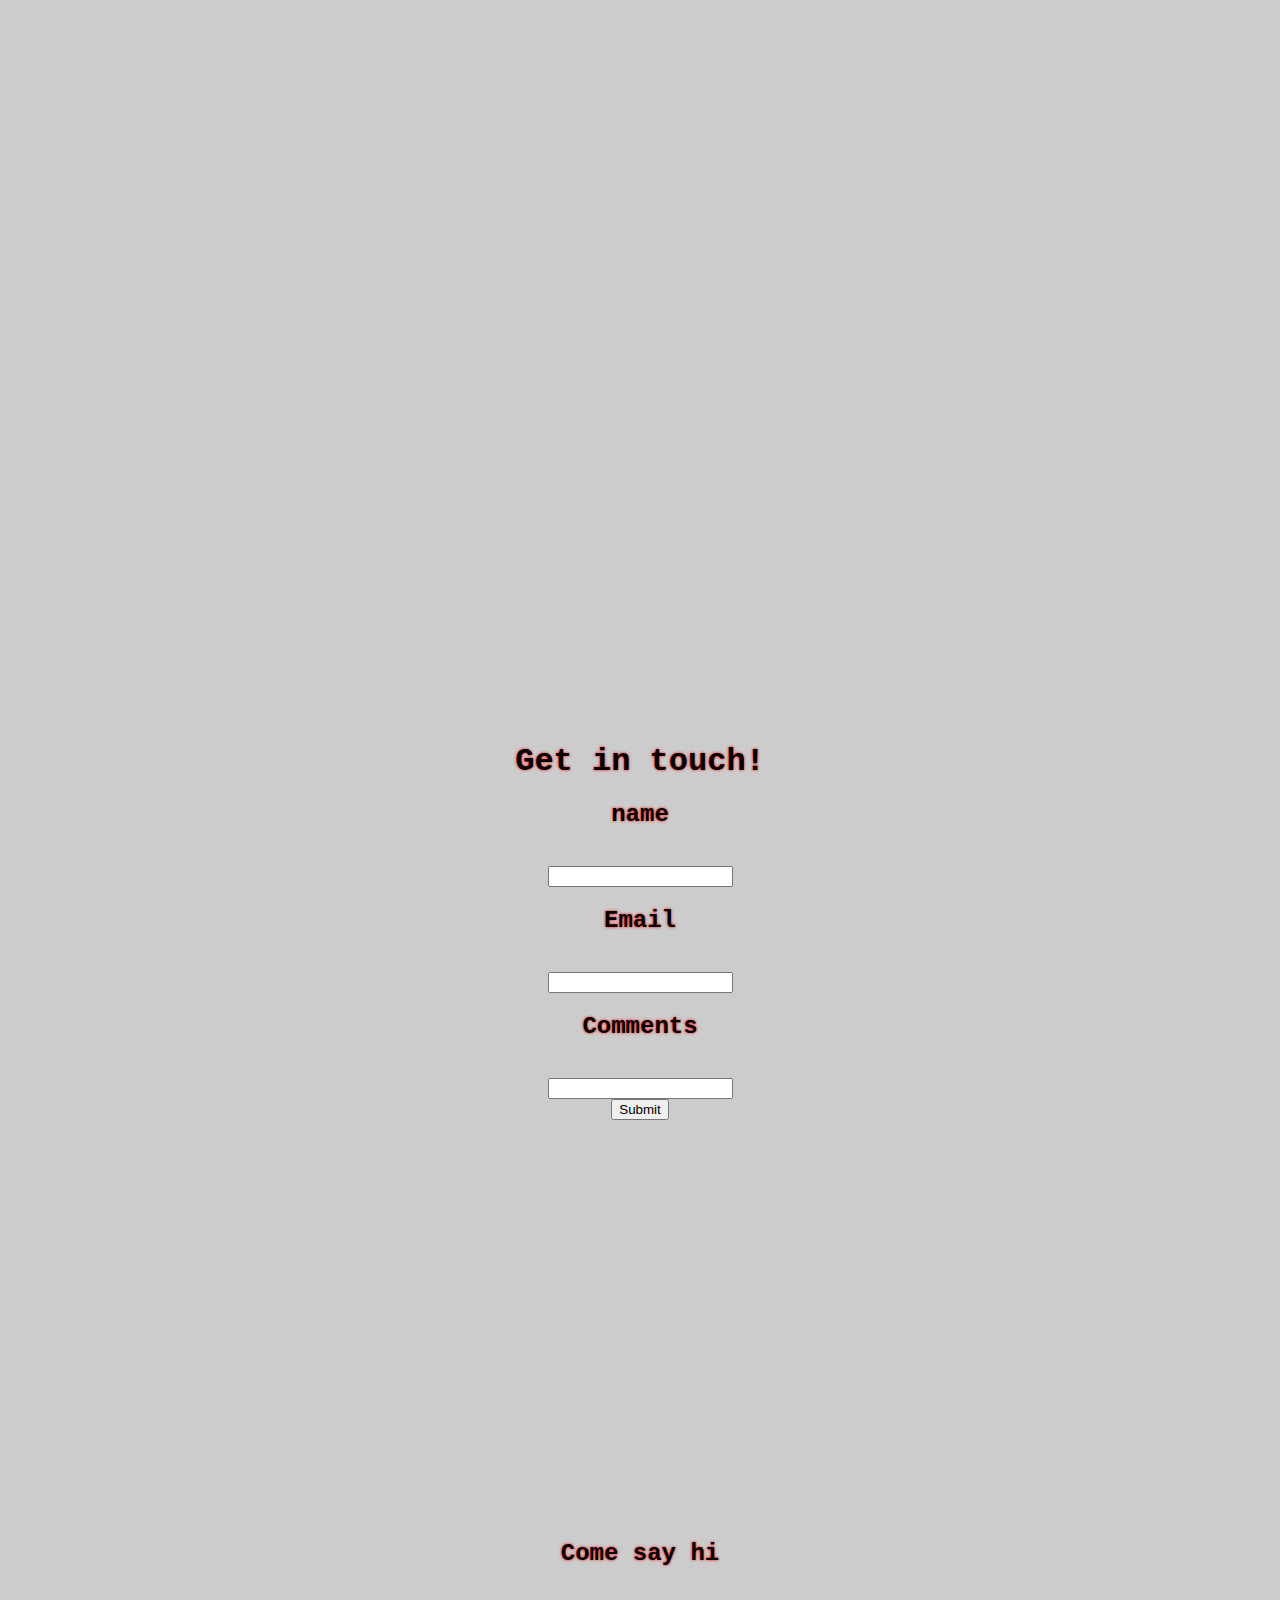
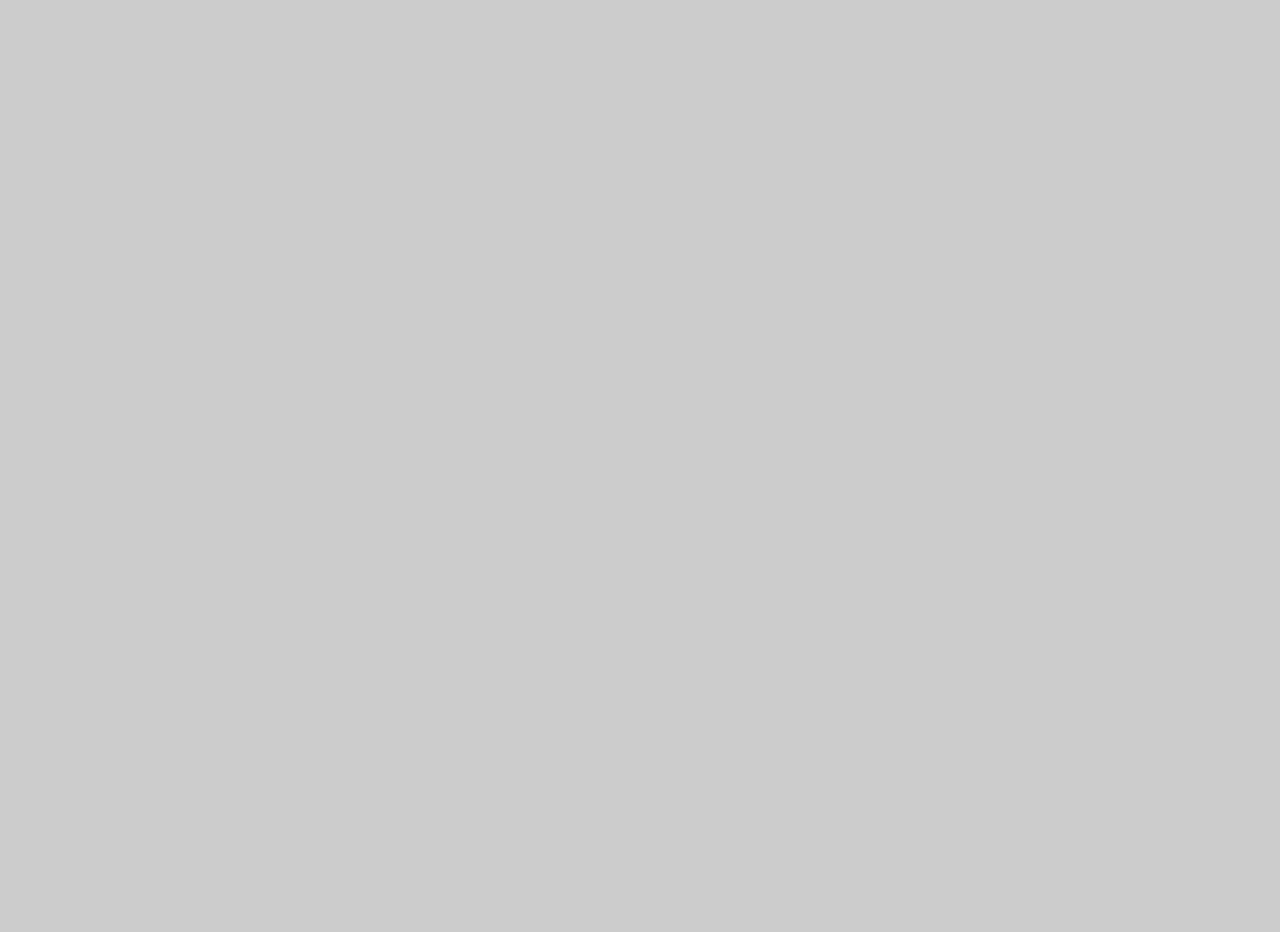
==== commit e1af0e95: "Last ever upload" ====
--- a/index.html
+++ b/index.html
@@ -17,7 +17,7 @@
 
 		<div class = "nav">
 			<ul>
-				<li><a href = "report.html">Report</a></li>
+				<li><a href = "report.html">Log</a></li>
 				<li><a href = "demo.html">Demo</a></li>
 				<li><a href = "savedguitars.html">Saved</a></li>
 				<li><a href = "quiz.html">quiz</a></li>
